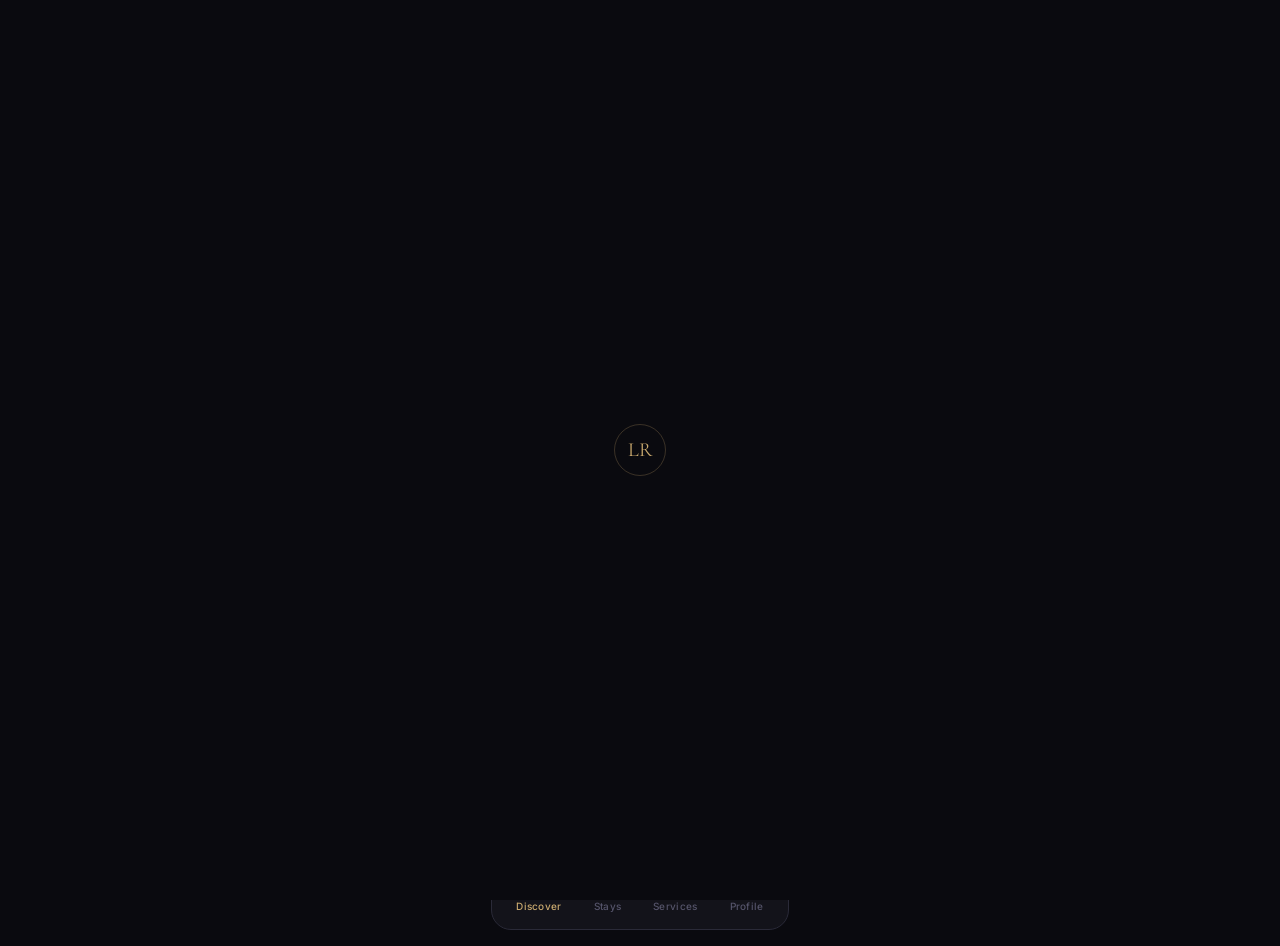
==== index.html @ a4ace17e "Add files via upload" ====
<!DOCTYPE html>
<html lang="en">
<head>
<meta charset="UTF-8">
<meta name="viewport" content="width=device-width, initial-scale=1.0, viewport-fit=cover">
<title>Luxury Residences</title>

<!-- PWA: manifest & theme -->
<link rel="manifest" href="manifest.json">
<meta name="theme-color" content="#C9A96E">
<meta name="mobile-web-app-capable" content="yes">

<!-- iOS PWA (Safari não lê o manifest ainda) -->
<meta name="apple-mobile-web-app-capable" content="yes">
<meta name="apple-mobile-web-app-status-bar-style" content="black-translucent">
<meta name="apple-mobile-web-app-title" content="LuxeStay">
<link rel="apple-touch-icon" href="https://placehold.co/180x180/0a0a0a/C9A96E?text=LR">
<link rel="apple-touch-startup-image" href="https://images.unsplash.com/photo-1631049307264-da0ec9d70304?w=390&q=80">

<!-- Descrição para SEO / share -->
<meta name="description" content="Reservas e experiências premium no Rio de Janeiro. Hotel 5 estrelas.">

<link rel="preconnect" href="https://fonts.googleapis.com">
<link href="https://fonts.googleapis.com/css2?family=Cormorant+Garamond:ital,wght@0,300;0,400;0,600;1,300;1,400&family=Inter:wght@300;400;500;600&display=swap" rel="stylesheet">
<link rel="stylesheet" href="luxe.css">
</head>
<body>

<!-- ══ AUTH BOOT LOADER (checagem de sessão Supabase) ══ -->
<div class="auth-boot" id="authBoot">
  <div class="auth-boot-mark">LR</div>
</div>

<!-- ══ AUTH GATE — Login / Cadastro / Recuperar senha ══ -->
<div class="auth-gate" id="authGate" hidden>

  <div class="auth-visual">
    <img src="https://images.unsplash.com/photo-1582719478250-c89cae4dc85b?w=800&q=80" alt="">
    <div class="auth-visual-overlay"></div>
    <div class="auth-brand">
      <div class="auth-mark">LR</div>
      <div>
        <div class="auth-brand-name">Luxury Residences</div>
        <span class="auth-brand-sub" id="authBrandSub">Rio de Janeiro · 5 estrelas</span>
      </div>
    </div>
  </div>

  <div class="auth-panel">

    <div class="auth-switcher" id="authSwitcher">
      <button type="button" class="auth-switch-btn active" data-auth-nav="login" id="authTabLogin">Entrar</button>
      <button type="button" class="auth-switch-btn" data-auth-nav="signup" id="authTabSignup">Criar conta</button>
    </div>

    <!-- ── LOGIN ── -->
    <div class="auth-view active" data-auth-view="login" id="authViewLogin">
      <h1 class="auth-title" id="authLoginTitle">Bem-vindo de volta</h1>
      <p class="auth-subtitle" id="authLoginSubtitle">Entre para gerenciar suas estadias e reservas.</p>

      <form class="auth-form" id="formLogin" novalidate>
        <div class="auth-field">
          <label for="loginEmail" id="lblLoginEmail">E-mail</label>
          <input type="email" id="loginEmail" autocomplete="email" inputmode="email" placeholder="seu@email.com">
          <span class="auth-field-err" id="errLoginEmail"></span>
        </div>

        <div class="auth-field">
          <label for="loginPassword" id="lblLoginPassword">Senha</label>
          <div class="auth-input-wrap">
            <input type="password" id="loginPassword" autocomplete="current-password" placeholder="••••••••">
            <button type="button" class="auth-eye" data-target="loginPassword" aria-label="Mostrar senha">
              <svg viewBox="0 0 24 24" fill="none" stroke="currentColor" stroke-width="1.8"><path d="M1 12s4-8 11-8 11 8 11 8-4 8-11 8-11-8-11-8z"/><circle cx="12" cy="12" r="3"/></svg>
            </button>
          </div>
          <span class="auth-field-err" id="errLoginPassword"></span>
        </div>

        <div class="auth-row-between">
          <label class="auth-check">
            <input type="checkbox" id="loginRemember" checked>
            <span id="lblRemember">Manter conectado</span>
          </label>
          <button type="button" class="auth-link" data-auth-nav="forgot" id="lnkForgot">Esqueci a senha</button>
        </div>

        <button type="submit" class="auth-btn-primary" id="btnLoginSubmit">
          <span class="auth-btn-label" id="btnLoginLabel">Entrar</span>
          <span class="auth-spinner" aria-hidden="true"></span>
        </button>

        <div class="auth-form-msg" id="authLoginMsg" role="alert"></div>
      </form>

      <p class="auth-switch" id="authLoginSwitchText">
        Ainda não tem conta? <button type="button" class="auth-link auth-link-strong" data-auth-nav="signup">Criar conta</button>
      </p>
    </div>

    <!-- ── CADASTRO ── -->
    <div class="auth-view" data-auth-view="signup" id="authViewSignup">
      <h1 class="auth-title" id="authSignupTitle">Criar sua conta</h1>
      <p class="auth-subtitle" id="authSignupSubtitle">Leva menos de um minuto.</p>

      <form class="auth-form" id="formSignup" novalidate>
        <div class="auth-field">
          <label for="signupName" id="lblSignupName">Nome completo</label>
          <input type="text" id="signupName" autocomplete="name" placeholder="Seu nome">
          <span class="auth-field-err" id="errSignupName"></span>
        </div>

        <div class="auth-field">
          <label for="signupEmail" id="lblSignupEmail">E-mail</label>
          <input type="email" id="signupEmail" autocomplete="email" inputmode="email" placeholder="seu@email.com">
          <span class="auth-field-err" id="errSignupEmail"></span>
        </div>

        <div class="auth-field">
          <label for="signupBirthdate" id="lblSignupBirthdate">Data de nascimento</label>
          <input type="date" id="signupBirthdate" autocomplete="bday">
          <span class="auth-field-err" id="errSignupBirthdate"></span>
        </div>

        <div class="auth-field">
          <label for="signupCountry" id="lblSignupCountry">País</label>
          <select id="signupCountry" class="auth-select" autocomplete="country">
            <option value="" id="optSignupCountryPlaceholder">Selecione...</option>
          </select>
          <span class="auth-field-err" id="errSignupCountry"></span>
        </div>

        <div class="auth-field">
          <label for="signupPassword" id="lblSignupPassword">Senha</label>
          <div class="auth-input-wrap">
            <input type="password" id="signupPassword" autocomplete="new-password" placeholder="Mínimo 8 caracteres">
            <button type="button" class="auth-eye" data-target="signupPassword" aria-label="Mostrar senha">
              <svg viewBox="0 0 24 24" fill="none" stroke="currentColor" stroke-width="1.8"><path d="M1 12s4-8 11-8 11 8 11 8-4 8-11 8-11-8-11-8z"/><circle cx="12" cy="12" r="3"/></svg>
            </button>
          </div>
          <div class="auth-strength" id="signupStrengthWrap" style="display:none">
            <div class="auth-strength-bar"><span id="strengthFill"></span></div>
            <span class="auth-strength-label" id="strengthLabel"></span>
          </div>
          <span class="auth-field-err" id="errSignupPassword"></span>
        </div>

        <div class="auth-field">
          <label for="signupPasswordConfirm" id="lblSignupPasswordConfirm">Confirmar senha</label>
          <div class="auth-input-wrap">
            <input type="password" id="signupPasswordConfirm" autocomplete="new-password" placeholder="Repita a senha">
            <button type="button" class="auth-eye" data-target="signupPasswordConfirm" aria-label="Mostrar senha">
              <svg viewBox="0 0 24 24" fill="none" stroke="currentColor" stroke-width="1.8"><path d="M1 12s4-8 11-8 11 8 11 8-4 8-11 8-11-8-11-8z"/><circle cx="12" cy="12" r="3"/></svg>
            </button>
          </div>
          <span class="auth-field-err" id="errSignupPasswordConfirm"></span>
        </div>

        <label class="auth-check auth-check-terms">
          <input type="checkbox" id="signupTerms">
          <span id="lblTerms">Concordo com os <a href="#" class="auth-link-inline">Termos</a> e a <a href="#" class="auth-link-inline">Privacidade</a></span>
        </label>
        <span class="auth-field-err" id="errSignupTerms" style="margin-bottom:14px"></span>

        <button type="submit" class="auth-btn-primary" id="btnSignupSubmit">
          <span class="auth-btn-label" id="btnSignupLabel">Criar conta</span>
          <span class="auth-spinner" aria-hidden="true"></span>
        </button>

        <div class="auth-form-msg" id="authSignupMsg" role="alert"></div>
      </form>

      <p class="auth-switch" id="authSignupSwitchText">
        Já tem conta? <button type="button" class="auth-link auth-link-strong" data-auth-nav="login">Entrar</button>
      </p>
    </div>

    <!-- ── RECUPERAR SENHA ── -->
    <div class="auth-view" data-auth-view="forgot" id="authViewForgot">
      <button type="button" class="auth-back" data-auth-nav="login">
        <svg viewBox="0 0 24 24" fill="none" stroke="currentColor" stroke-width="2"><path d="M19 12H5M12 5l-7 7 7 7"/></svg>
        <span id="lblBackToLogin">Voltar</span>
      </button>
      <h1 class="auth-title" id="authForgotTitle">Recuperar senha</h1>
      <p class="auth-subtitle" id="authForgotSubtitle">Enviaremos um link de redefinição para o seu e-mail.</p>

      <form class="auth-form" id="formForgot" novalidate>
        <div class="auth-field">
          <label for="forgotEmail" id="lblForgotEmail">E-mail</label>
          <input type="email" id="forgotEmail" autocomplete="email" inputmode="email" placeholder="seu@email.com">
          <span class="auth-field-err" id="errForgotEmail"></span>
        </div>

        <button type="submit" class="auth-btn-primary" id="btnForgotSubmit">
          <span class="auth-btn-label" id="btnForgotLabel">Enviar link</span>
          <span class="auth-spinner" aria-hidden="true"></span>
        </button>

        <div class="auth-form-msg" id="authForgotMsg" role="alert"></div>
      </form>
    </div>

    <!-- ── CONFIRME SEU E-MAIL (pós-cadastro / pós-recuperação) ── -->
    <div class="auth-view" data-auth-view="check-email" id="authViewCheckEmail">
      <div class="auth-success-icon">
        <svg viewBox="0 0 24 24" fill="none" stroke="currentColor" stroke-width="2"><path d="M4 4h16v16H4z" opacity="0"/><path d="M22 6l-10 7L2 6"/><path d="M2 6h20v12H2z"/></svg>
      </div>
      <h1 class="auth-title" id="checkEmailTitle">Verifique seu e-mail</h1>
      <p class="auth-subtitle" id="checkEmailText">
        Enviamos um link para <strong id="checkEmailAddress">—</strong>. Abra sua caixa de entrada para continuar.
      </p>
      <button type="button" class="auth-btn-ghost" data-auth-nav="login" id="btnBackToLoginFromCheck">Voltar para o login</button>
    </div>

  </div>
</div>

<!-- APP SHELL -->
<div class="app" id="app">

  <!-- ══ SCREEN: DISCOVER ══ -->
  <div class="screen active" id="screen-discover">

    <!-- Hero -->
    <div class="hero">
      <div class="hero-bg">
        <img src="https://images.unsplash.com/photo-1582719478250-c89cae4dc85b?w=800&q=80" alt="" class="hero-img" id="heroBg">
        <div class="hero-overlay"></div>
      </div>
      <div class="hero-content">
        <div class="hero-eyebrow">Welcome back</div>
        <h1 class="hero-title">Where every<br><em>detail matters</em></h1>
        <p class="hero-sub">Rio de Janeiro · 5 stars</p>
      </div>

      <!-- Search float card -->
      <div class="search-float">
        <div class="search-row">
          <div class="search-field" id="btnPickCheckin">
            <span class="sf-label">Check-in</span>
            <span class="sf-value" id="displayCheckin">Select</span>
          </div>
          <div class="search-divider"></div>
          <div class="search-field" id="btnPickCheckout">
            <span class="sf-label">Check-out</span>
            <span class="sf-value" id="displayCheckout">Select</span>
          </div>
          <div class="search-divider"></div>
          <div class="search-field" id="btnPickGuests">
            <span class="sf-label">Guests</span>
            <span class="sf-value" id="displayGuests">1</span>
          </div>
        </div>
        <button class="search-btn" id="btnSearch">
          <svg viewBox="0 0 24 24" fill="none" stroke="currentColor" stroke-width="2"><circle cx="11" cy="11" r="8"/><path d="m21 21-4.35-4.35"/></svg>
          Search rooms
        </button>
      </div>
    </div>

    <!-- Results / default listing -->
    <div class="listing-area" id="listingArea">
      <div class="listing-header">
        <span class="listing-label" id="listingLabel">Our rooms</span>
        <div class="filter-chips" id="filterChips">
          <button class="chip active" data-filter="all">All</button>
          <button class="chip" data-filter="suite">Suites</button>
          <button class="chip" data-filter="deluxe">Deluxe</button>
          <button class="chip" data-filter="penthouse">Penthouse</button>
          <button class="chip chip-fav" data-filter="favorites">♥ Favorites</button>
        </div>
      </div>
      <div class="room-cards" id="roomCards"></div>
    </div>

    <!-- Amenities strip -->
    <div class="amenities-strip">
      <div class="amenity-item">
        <svg viewBox="0 0 24 24" fill="none" stroke="currentColor" stroke-width="1.5"><path d="M5 12.55a11 11 0 0 1 14.08 0"/><path d="M1.42 9a16 16 0 0 1 21.16 0"/><path d="M8.53 16.11a6 6 0 0 1 6.95 0"/><circle cx="12" cy="20" r="1"/></svg>
        <span>Premium Wi-Fi</span>
      </div>
      <div class="amenity-item">
        <svg viewBox="0 0 24 24" fill="none" stroke="currentColor" stroke-width="1.5"><path d="M3 11l19-9-9 19-2-8-8-2z"/></svg>
        <span>24h Concierge</span>
      </div>
      <div class="amenity-item">
        <svg viewBox="0 0 24 24" fill="none" stroke="currentColor" stroke-width="1.5"><circle cx="12" cy="12" r="10"/><path d="M12 8v4l3 3"/></svg>
        <span>Spa & Wellness</span>
      </div>
      <div class="amenity-item">
        <svg viewBox="0 0 24 24" fill="none" stroke="currentColor" stroke-width="1.5"><path d="M3 3h18v4H3zM3 7v14l9 2 9-2V7"/><path d="M12 7v16"/></svg>
        <span>Fine Dining</span>
      </div>
      <div class="amenity-item">
        <svg viewBox="0 0 24 24" fill="none" stroke="currentColor" stroke-width="1.5"><rect x="1" y="3" width="15" height="13" rx="1"/><path d="M16 8h4a1 1 0 0 1 1 1v3a1 1 0 0 1-1 1h-1l-4-4zm0 4v5"/><circle cx="5.5" cy="18.5" r="2.5"/><circle cx="18.5" cy="18.5" r="2.5"/></svg>
        <span>VIP Transfer</span>
      </div>
    </div>

  </div>

  <!-- ══ SCREEN: ROOMS (detail) ══ -->
  <div class="screen" id="screen-rooms">
    <div class="subpage-header">
      <button class="back-btn" data-back="discover">
        <svg viewBox="0 0 24 24" fill="none" stroke="currentColor" stroke-width="2"><path d="M19 12H5M12 5l-7 7 7 7"/></svg>
      </button>
      <span id="roomDetailTitle">Suite Presidencial</span>
    </div>
    <div id="roomDetailContent"></div>
  </div>

  <!-- ══ SCREEN: BOOK ══ -->
  <div class="screen" id="screen-book">
    <div class="subpage-header">
      <button class="back-btn" data-back="discover">
        <svg viewBox="0 0 24 24" fill="none" stroke="currentColor" stroke-width="2"><path d="M19 12H5M12 5l-7 7 7 7"/></svg>
      </button>
      <span>Complete booking</span>
    </div>
    <div class="book-flow" id="bookFlow"></div>
  </div>

  <!-- ══ SCREEN: MY STAYS ══ -->
  <div class="screen" id="screen-stays">
    <div class="screen-title-block">
      <h2 class="screen-title">My Stays</h2>
      <p class="screen-sub">Active bookings &amp; history</p>
    </div>

    <div class="stays-tabs">
      <button class="stay-tab active" data-stays="upcoming">Upcoming</button>
      <button class="stay-tab" data-stays="past">History</button>
    </div>
    <div id="staysList"></div>
  </div>

  <!-- ══ SCREEN: SERVICES ══ -->
  <div class="screen" id="screen-services">
    <div class="screen-title-block">
      <h2 class="screen-title">Services</h2>
      <p class="screen-sub">Request during your stay</p>
    </div>

    <div class="services-grid">
      <button class="service-card" data-service="spa">
        <div class="service-icon">
          <svg viewBox="0 0 24 24" fill="none" stroke="currentColor" stroke-width="1.5"><path d="M12 22s8-4 8-10V5l-8-3-8 3v7c0 6 8 10 8 10z"/></svg>
        </div>
        <span class="service-name">Spa</span>
        <span class="service-desc">Massages &amp; treatments</span>
      </button>
      <button class="service-card" data-service="dinner">
        <div class="service-icon">
          <svg viewBox="0 0 24 24" fill="none" stroke="currentColor" stroke-width="1.5"><path d="M18 8h1a4 4 0 0 1 0 8h-1"/><path d="M2 8h16v9a4 4 0 0 1-4 4H6a4 4 0 0 1-4-4V8z"/><line x1="6" y1="1" x2="6" y2="4"/><line x1="10" y1="1" x2="10" y2="4"/><line x1="14" y1="1" x2="14" y2="4"/></svg>
        </div>
        <span class="service-name">Dinner</span>
        <span class="service-desc">Premium room service</span>
      </button>
      <button class="service-card" data-service="transfer">
        <div class="service-icon">
          <svg viewBox="0 0 24 24" fill="none" stroke="currentColor" stroke-width="1.5"><rect x="1" y="3" width="15" height="13" rx="1"/><path d="M16 8h4a1 1 0 0 1 1 1v3a1 1 0 0 1-1 1h-1l-4-4z"/><circle cx="5.5" cy="18.5" r="2.5"/><circle cx="18.5" cy="18.5" r="2.5"/></svg>
        </div>
        <span class="service-name">Transfer</span>
        <span class="service-desc">Airport &amp; tours</span>
      </button>
      <button class="service-card" data-service="laundry">
        <div class="service-icon">
          <svg viewBox="0 0 24 24" fill="none" stroke="currentColor" stroke-width="1.5"><path d="M20.84 4.61a5.5 5.5 0 0 0-7.78 0L12 5.67l-1.06-1.06a5.5 5.5 0 0 0-7.78 7.78l1.06 1.06L12 21.23l7.78-7.78 1.06-1.06a5.5 5.5 0 0 0 0-7.78z"/></svg>
        </div>
        <span class="service-name">Laundry</span>
        <span class="service-desc">4-hour delivery</span>
      </button>
      <button class="service-card" data-service="breakfast">
        <div class="service-icon">
          <svg viewBox="0 0 24 24" fill="none" stroke="currentColor" stroke-width="1.5"><path d="M17 8h1a4 4 0 1 1 0 8h-1"/><path d="M3 8h14v9a4 4 0 0 1-4 4H7a4 4 0 0 1-4-4z"/></svg>
        </div>
        <span class="service-name">Breakfast</span>
        <span class="service-desc">In-room or restaurant</span>
      </button>
      <button class="service-card" data-service="concierge">
        <div class="service-icon">
          <svg viewBox="0 0 24 24" fill="none" stroke="currentColor" stroke-width="1.5"><path d="M22 16.92v3a2 2 0 0 1-2.18 2 19.79 19.79 0 0 1-8.63-3.07A19.5 19.5 0 0 1 4.69 12 19.79 19.79 0 0 1 1.61 3.41 2 2 0 0 1 3.59 1h3a2 2 0 0 1 2 1.72c.127.96.361 1.903.7 2.81a2 2 0 0 1-.45 2.11L7.91 8.56a16 16 0 0 0 6.29 6.29l.87-.87a2 2 0 0 1 2.11-.45c.907.339 1.85.573 2.81.7A2 2 0 0 1 22 16.92z"/></svg>
        </div>
        <span class="service-name">Concierge</span>
        <span class="service-desc">Personalized assistance</span>
      </button>
    </div>

    <div class="service-request-panel" id="serviceRequestPanel" style="display:none">
      <div class="srp-header">
        <span id="srpTitle">Request Spa</span>
        <button class="srp-close" id="srpClose">
          <svg viewBox="0 0 24 24" fill="none" stroke="currentColor" stroke-width="2"><line x1="18" y1="6" x2="6" y2="18"/><line x1="6" y1="6" x2="18" y2="18"/></svg>
        </button>
      </div>
      <div class="field-dark">
        <label>Preferred date &amp; time</label>
        <input type="datetime-local" id="serviceDate">
      </div>
      <div class="field-dark">
        <label>Notes</label>
        <textarea id="serviceNotes" rows="3" placeholder="Preferences, allergies, special requests..."></textarea>
      </div>
      <button class="btn-gold" id="btnSendService">Confirm request</button>
    </div>

  </div>

  <!-- ══ SCREEN: PROFILE ══ -->
  <div class="screen" id="screen-profile">
    <div class="profile-hero">
      <div class="profile-avatar" id="profileAvatar">–</div>
      <h2 class="profile-name" id="profileName">—</h2>
      <p class="profile-tier">Gold Member · 4 stays</p>
    </div>

    <div class="profile-sections">
      <div class="profile-section">
        <div class="ps-title">Account</div>
        <button class="ps-item">
          <span>Full name</span>
          <span class="ps-value" id="profileFullName">—</span>
        </button>
        <button class="ps-item">
          <span>Email</span>
          <span class="ps-value" id="profileEmail">—</span>
        </button>
        <button class="ps-item">
          <span>Phone</span>
          <span class="ps-value">+55 21 99999-0000</span>
        </button>
      </div>

      <div class="profile-section">
        <div class="ps-title">Preferências</div>
        <div class="ps-item ps-select-item">
          <span>Language / Idioma</span>
          <select id="selectLang" class="ps-select">
            <option value="en">English</option>
            <option value="pt">Português</option>
          </select>
        </div>
        <div class="ps-item ps-select-item">
          <span>Currency / Moeda</span>
          <select id="selectCurrency" class="ps-select">
            <option value="KZ">KZ — Kwanza</option>
            <option value="BRL">BRL — Real</option>
            <option value="USD">USD — Dollar</option>
            <option value="EUR">EUR — Euro</option>
          </select>
        </div>
        <div class="ps-item ps-toggle-item">
          <span>Notifications</span>
          <label class="toggle">
            <input type="checkbox" checked id="notifToggle">
            <span class="toggle-track"></span>
          </label>
        </div>
        <div class="ps-item ps-toggle-item">
          <span>Digital check-in</span>
          <label class="toggle">
            <input type="checkbox" checked id="digitalCheckin">
            <span class="toggle-track"></span>
          </label>
        </div>
      </div>

      <div class="profile-section">
        <div class="ps-title">Loyalty</div>
        <div class="loyalty-card">
          <div class="lc-top">
            <span class="lc-tier">Gold Member</span>
            <span class="lc-points">2.400 pts</span>
          </div>
          <div class="lc-bar-bg"><div class="lc-bar-fill" style="width:60%"></div></div>
          <div class="lc-legend">
            <span>600 pts to Platinum</span>
            <span>3.000 pts</span>
          </div>
        </div>
      </div>

      <div class="profile-section">
        <div class="ps-title">Support</div>
        <button class="ps-item">
          <span>Help center</span>
          <svg viewBox="0 0 24 24" fill="none" stroke="currentColor" stroke-width="1.5" width="14" height="14"><path d="M9 18l6-6-6-6"/></svg>
        </button>
        <button class="ps-item">
          <span>Talk to concierge</span>
          <svg viewBox="0 0 24 24" fill="none" stroke="currentColor" stroke-width="1.5" width="14" height="14"><path d="M9 18l6-6-6-6"/></svg>
        </button>
        <button class="ps-item danger" id="btnSignOut">
          <span id="lblSignOut">Sign out</span>
        </button>
      </div>
    </div>
  </div>

  <!-- ══ BOTTOM NAV ══ -->
  <nav class="bottom-nav">
    <button class="nav-btn active" data-screen="discover">
      <svg viewBox="0 0 24 24" fill="none" stroke="currentColor" stroke-width="1.8"><circle cx="11" cy="11" r="8"/><path d="m21 21-4.35-4.35"/></svg>
      <span>Discover</span>
    </button>
    <button class="nav-btn" data-screen="stays">
      <svg viewBox="0 0 24 24" fill="none" stroke="currentColor" stroke-width="1.8"><rect x="3" y="4" width="18" height="18" rx="2"/><path d="M16 2v4M8 2v4M3 10h18"/></svg>
      <span>Stays</span>
      <span class="nav-dot" id="staysDot" style="display:none"></span>
    </button>
    <button class="nav-btn" data-screen="services">
      <svg viewBox="0 0 24 24" fill="none" stroke="currentColor" stroke-width="1.8"><path d="M12 22s8-4 8-10V5l-8-3-8 3v7c0 6 8 10 8 10z"/></svg>
      <span>Services</span>
    </button>
    <button class="nav-btn" data-screen="profile">
      <svg viewBox="0 0 24 24" fill="none" stroke="currentColor" stroke-width="1.8"><path d="M20 21v-2a4 4 0 0 0-4-4H8a4 4 0 0 0-4 4v2"/><circle cx="12" cy="7" r="4"/></svg>
      <span>Profile</span>
    </button>
  </nav>

</div>

<!-- ══ MODALS ══ -->

<!-- Date picker modal -->
<div class="modal-backdrop" id="modalDates">
  <div class="modal-sheet">
    <div class="modal-handle"></div>
    <h3 class="modal-title">Select dates</h3>
    <div class="date-inputs">
      <div class="field-dark">
        <label>Check-in</label>
        <input type="date" id="inputCheckin">
      </div>
      <div class="field-dark">
        <label>Check-out</label>
        <input type="date" id="inputCheckout">
      </div>
    </div>
    <div class="nights-preview" id="nightsPreview" style="display:none">
      <span id="nightsCount">—</span>
    </div>
    <button class="btn-gold" id="btnConfirmDates">Confirm dates</button>
    <button class="btn-ghost-sm" id="btnCancelDates">Cancelar</button>
  </div>
</div>

<!-- Guests modal -->
<div class="modal-backdrop" id="modalGuests">
  <div class="modal-sheet">
    <div class="modal-handle"></div>
    <h3 class="modal-title">Guests</h3>
    <div class="guest-counter">
      <div class="counter-row">
        <div>
          <div class="counter-label">Adults</div>
          <div class="counter-sub">13+ years</div>
        </div>
        <div class="counter-ctrl">
          <button class="counter-btn" data-type="adults" data-op="minus">–</button>
          <span class="counter-val" id="cntAdults">1</span>
          <button class="counter-btn" data-type="adults" data-op="plus">+</button>
        </div>
      </div>
      <div class="counter-row">
        <div>
          <div class="counter-label">Children</div>
          <div class="counter-sub">Up to 12 years</div>
        </div>
        <div class="counter-ctrl">
          <button class="counter-btn" data-type="children" data-op="minus">–</button>
          <span class="counter-val" id="cntChildren">0</span>
          <button class="counter-btn" data-type="children" data-op="plus">+</button>
        </div>
      </div>
    </div>
    <button class="btn-gold" id="btnConfirmGuests">Confirmar</button>
    <button class="btn-ghost-sm" id="btnCancelGuests">Cancelar</button>
  </div>
</div>

<!-- Confirmation modal -->
<div class="modal-backdrop" id="modalConfirm">
  <div class="modal-sheet">
    <div class="modal-handle"></div>
    <div class="confirm-check">
      <svg viewBox="0 0 24 24" fill="none" stroke="currentColor" stroke-width="2"><path d="M22 11.08V12a10 10 0 1 1-5.93-9.14"/><path d="M22 4L12 14.01l-3-3"/></svg>
    </div>
    <h3 class="modal-title" style="text-align:center">Booking confirmed</h3>
    <p class="modal-sub" id="confirmSummaryText"></p>
    <button class="btn-gold" id="btnGoToStays">View my stays</button>
  </div>
</div>

<!-- Edit booking modal -->
<div class="modal-backdrop" id="modalEditBooking">
  <div class="modal-sheet">
    <div class="modal-handle"></div>
    <h3 class="modal-title">Edit booking</h3>
    <p class="modal-sub" id="editBookingRoomName"></p>
    <input type="hidden" id="editBookingId">

    <div class="date-inputs">
      <div class="field-dark">
        <label>Check-in</label>
        <input type="date" id="editCheckin">
      </div>
      <div class="field-dark">
        <label>Check-out</label>
        <input type="date" id="editCheckout">
      </div>
    </div>

    <div class="nights-preview" id="editNightsPreview" style="display:none">
      <span id="editNightsCount">—</span>
    </div>

    <div class="edit-total-preview" id="editTotalPreview" style="display:none">
      <span class="etp-label">Total estimado</span>
      <span class="etp-value" id="editTotalValue">—</span>
    </div>

    <div class="edit-conflict-msg" id="editConflictMsg" style="display:none">
      <svg viewBox="0 0 24 24" fill="none" stroke="currentColor" stroke-width="2" width="14" height="14"><circle cx="12" cy="12" r="10"/><line x1="12" y1="8" x2="12" y2="12"/><line x1="12" y1="16" x2="12.01" y2="16"/></svg>
      <span id="editConflictText">Datas indisponíveis para este quarto.</span>
    </div>

    <button class="btn-gold" id="btnSaveEditBooking">Save changes</button>
    <button class="btn-ghost-sm" id="btnCancelEditBooking">Cancelar</button>
  </div>
</div>

<!-- Review modal -->
<div class="modal-backdrop" id="modalReview">
  <div class="modal-sheet">
    <div class="modal-handle"></div>
    <h3 class="modal-title">Rate your stay</h3>
    <p class="modal-sub" id="reviewRoomName"></p>
    <input type="hidden" id="reviewRoomId">
    <div class="review-star-picker">
      <button class="review-star-btn active" data-val="1">★</button>
      <button class="review-star-btn active" data-val="2">★</button>
      <button class="review-star-btn active" data-val="3">★</button>
      <button class="review-star-btn active" data-val="4">★</button>
      <button class="review-star-btn active" data-val="5">★</button>
    </div>
    <div class="field-dark">
      <label>Your review</label>
      <textarea id="reviewText" rows="3" placeholder="Tell us about your experience..."></textarea>
    </div>
    <button class="btn-gold" id="btnSubmitReview">Submit review</button>
    <button class="btn-ghost-sm" id="btnCancelReview">Cancelar</button>
  </div>
</div>

<!-- Gallery Lightbox -->
<div class="lightbox-overlay" id="lightboxOverlay">
  <div class="lightbox-top">
    <span class="lightbox-counter" id="lightboxCounter">1 / 1</span>
    <button class="lightbox-close" id="lightboxClose">
      <svg viewBox="0 0 24 24" fill="none" stroke="currentColor" stroke-width="2"><line x1="18" y1="6" x2="6" y2="18"/><line x1="6" y1="6" x2="18" y2="18"/></svg>
    </button>
  </div>
  <div class="lightbox-track" id="lightboxTrack"></div>
  <button class="gallery-arrow lightbox-arrow lightbox-prev" id="lightboxPrev">&#8249;</button>
  <button class="gallery-arrow lightbox-arrow lightbox-next" id="lightboxNext">&#8250;</button>
  <div class="gallery-dots lightbox-dots" id="lightboxDots"></div>
</div>

<!-- Toast -->
<div class="toast" id="toast"></div>

<!-- Supabase SDK (Auth) -->
<script src="https://cdn.jsdelivr.net/npm/@supabase/supabase-js@2/dist/umd/supabase.min.js"></script>
<script src="i18n.js"></script>
<script src="auth.js"></script>
<script src="luxe.js"></script>

<!-- ══ PWA: Service Worker + Install Banner ══ -->
<div class="pwa-install-bar" id="pwaInstallBar" style="display:none">
  <div class="pwa-install-text">
    <svg viewBox="0 0 24 24" fill="none" stroke="currentColor" stroke-width="1.8" width="20" height="20"><path d="M12 2v13M7 10l5 5 5-5"/><path d="M3 18h18v2a1 1 0 0 1-1 1H4a1 1 0 0 1-1-1v-2z"/></svg>
    <span>Install app on home screen</span>
  </div>
  <div class="pwa-install-actions">
    <button class="pwa-btn-dismiss" id="pwaInstallDismiss">Not now</button>
    <button class="pwa-btn-install" id="pwaInstallBtn">Instalar</button>
  </div>
</div>

<script>
// ── Service Worker ──────────────────────────────────────────
if ('serviceWorker' in navigator) {
  window.addEventListener('load', () => {
    navigator.serviceWorker.register('./sw.js')
      .then(reg => console.log('[PWA] SW registrado:', reg.scope))
      .catch(err => console.warn('[PWA] SW falhou:', err));
  });
}

// ── Install Prompt (Android/Chrome) ────────────────────────
let deferredInstallPrompt = null;
const installBar    = document.getElementById('pwaInstallBar');
const installBtn    = document.getElementById('pwaInstallBtn');
const dismissBtn    = document.getElementById('pwaInstallDismiss');

// Guarda o evento para disparar depois
window.addEventListener('beforeinstallprompt', e => {
  e.preventDefault();
  deferredInstallPrompt = e;

  // Só mostra se o usuário ainda não dispensou antes
  if (!localStorage.getItem('luxe-pwa-dismissed')) {
    setTimeout(() => {
      if (installBar) installBar.style.display = 'flex';
    }, 3000); // pequeno delay pra não aparecer na cara do usuário
  }
});

// Botão instalar
if (installBtn) {
  installBtn.addEventListener('click', async () => {
    if (!deferredInstallPrompt) return;
    installBar.style.display = 'none';
    deferredInstallPrompt.prompt();
    const { outcome } = await deferredInstallPrompt.userChoice;
    console.log('[PWA] Escolha do usuário:', outcome);
    deferredInstallPrompt = null;
    if (outcome === 'accepted') {
      localStorage.setItem('luxe-pwa-installed', '1');
    }
  });
}

// Botão dispensar
if (dismissBtn) {
  dismissBtn.addEventListener('click', () => {
    installBar.style.display = 'none';
    localStorage.setItem('luxe-pwa-dismissed', '1');
  });
}

// App já instalada — esconde o banner
window.addEventListener('appinstalled', () => {
  if (installBar) installBar.style.display = 'none';
  deferredInstallPrompt = null;
  console.log('[PWA] App instalada com sucesso!');
});
</script>
</body>
</html>
---- luxe.css ----
/* ============================================================
   LUXURY RESIDENCES — GUEST APP
   Dark luxury · Cormorant + Inter · Gold accent
   ============================================================ */

/* ── TOKENS ── */
:root {
  --bg:         #0A0A0F;
  --surface:    #13131A;
  --surface-2:  #1C1C26;
  --border:     #2A2A38;
  --border-2:   #363648;

  --text:       #F0EDE8;
  --text-2:     #9896A4;
  --text-3:     #55546A;

  --gold:       #C9A96E;
  --gold-dim:   rgba(201,169,110,0.12);
  --gold-glow:  rgba(201,169,110,0.25);

  --danger:     #E05252;

  --r:          14px;
  --r-sm:       8px;
  --r-lg:       20px;
  --r-full:     999px;

  --nav-h:      72px;
  --ease:       0.22s cubic-bezier(0.4, 0, 0.2, 1);
}

/* ── RESET ── */
*, *::before, *::after { box-sizing: border-box; margin: 0; padding: 0; }
html { font-size: 15px; -webkit-font-smoothing: antialiased; }

body {
  font-family: 'Inter', system-ui, sans-serif;
  background: var(--bg);
  color: var(--text);
  height: 100dvh;
  overflow: hidden;
}

img { display: block; }
button { font-family: inherit; cursor: pointer; border: none; background: none; }
input, select, textarea { font-family: inherit; }

/* ── APP SHELL ── */
.app {
  position: relative;
  height: 100dvh;
  overflow: hidden;
  display: flex;
  flex-direction: column;
}

/* ── SCREENS ── */
.screen {
  position: absolute;
  inset: 0;
  bottom: var(--nav-h);
  overflow-y: auto;
  overflow-x: hidden;
  display: none;
  scroll-behavior: smooth;
}

.screen::-webkit-scrollbar { width: 0; }

.screen.active {
  display: block;
  animation: screenIn var(--ease) both;
}

@keyframes screenIn {
  from { opacity: 0; transform: translateY(8px); }
  to   { opacity: 1; transform: translateY(0); }
}

/* ── BOTTOM NAV ── */
.bottom-nav {
  position: absolute;
  bottom: 0; left: 0; right: 0;
  height: var(--nav-h);
  background: var(--surface);
  border-top: 1px solid var(--border);
  display: flex;
  align-items: center;
  justify-content: space-around;
  padding: 0 8px env(safe-area-inset-bottom);
  z-index: 100;
  backdrop-filter: blur(20px);
}

.nav-btn {
  display: flex;
  flex-direction: column;
  align-items: center;
  gap: 4px;
  color: var(--text-3);
  font-size: 10px;
  font-weight: 500;
  padding: 6px 16px;
  border-radius: var(--r-sm);
  transition: color var(--ease);
  position: relative;
  letter-spacing: 0.3px;
}

.nav-btn svg { width: 20px; height: 20px; }

.nav-btn.active {
  color: var(--gold);
}

.nav-dot {
  position: absolute;
  top: 4px; right: 12px;
  width: 6px; height: 6px;
  background: var(--gold);
  border-radius: 50%;
}

/* ── HERO ── */
.hero {
  position: relative;
  height: 480px;
  display: flex;
  flex-direction: column;
  justify-content: flex-end;
}

.hero-bg {
  position: absolute;
  inset: 0;
  overflow: hidden;
}

.hero-img {
  width: 100%; height: 100%;
  object-fit: cover;
  transform: scale(1.04);
  transition: transform 6s ease;
}

.hero:hover .hero-img { transform: scale(1); }

.hero-overlay {
  position: absolute;
  inset: 0;
  background: linear-gradient(
    to bottom,
    rgba(10,10,15,0.2) 0%,
    rgba(10,10,15,0.5) 50%,
    rgba(10,10,15,0.92) 100%
  );
}

.hero-content {
  position: relative;
  z-index: 2;
  padding: 0 24px 20px;
}

.hero-eyebrow {
  font-size: 11px;
  font-weight: 500;
  color: var(--gold);
  letter-spacing: 1.5px;
  text-transform: uppercase;
  margin-bottom: 10px;
}

.hero-title {
  font-family: 'Cormorant Garamond', Georgia, serif;
  font-size: 42px;
  font-weight: 300;
  line-height: 1.1;
  color: var(--text);
  margin-bottom: 8px;
  letter-spacing: -0.5px;
}

.hero-title em {
  font-style: italic;
  color: var(--gold);
}

.hero-sub {
  font-size: 12px;
  color: var(--text-2);
  letter-spacing: 0.5px;
}

/* ── SEARCH FLOAT ── */
.search-float {
  position: relative;
  z-index: 10;
  margin: 0 16px;
  transform: translateY(-50%);
  background: rgba(28, 28, 38, 0.85);
  backdrop-filter: blur(24px);
  -webkit-backdrop-filter: blur(24px);
  border: 1px solid var(--border-2);
  border-radius: var(--r-lg);
  overflow: hidden;
  box-shadow: 0 20px 60px rgba(0,0,0,0.5);
}

.search-row {
  display: flex;
  align-items: stretch;
}

.search-field {
  flex: 1;
  display: flex;
  flex-direction: column;
  padding: 14px 16px;
  cursor: pointer;
  transition: background var(--ease);
  gap: 3px;
}

.search-field:hover { background: rgba(255,255,255,0.04); }

.sf-label {
  font-size: 9px;
  font-weight: 600;
  letter-spacing: 1px;
  text-transform: uppercase;
  color: var(--gold);
}

.sf-value {
  font-size: 13px;
  font-weight: 500;
  color: var(--text);
}

.search-divider {
  width: 1px;
  background: var(--border);
  margin: 12px 0;
}

.search-btn {
  display: flex;
  align-items: center;
  justify-content: center;
  gap: 8px;
  width: 100%;
  padding: 14px 20px;
  background: var(--gold);
  color: #0A0A0F;
  font-size: 13px;
  font-weight: 600;
  letter-spacing: 0.3px;
  transition: background var(--ease), opacity var(--ease);
  border-top: 1px solid var(--border);
}

.search-btn:hover { background: #d4b47a; }
.search-btn svg { width: 15px; height: 15px; }

/* ── LISTING AREA ── */
.listing-area {
  padding: 0 16px 24px;
  margin-top: -24px;
}

.listing-header {
  display: flex;
  justify-content: space-between;
  align-items: center;
  margin-bottom: 16px;
  flex-wrap: wrap;
  gap: 10px;
}

.listing-label {
  font-family: 'Cormorant Garamond', serif;
  font-size: 22px;
  font-weight: 400;
  color: var(--text);
  letter-spacing: -0.3px;
}

.filter-chips {
  display: flex;
  gap: 6px;
  flex-wrap: nowrap;
  overflow-x: auto;
}

.filter-chips::-webkit-scrollbar { display: none; }

.chip {
  padding: 5px 12px;
  border: 1px solid var(--border);
  border-radius: var(--r-full);
  font-size: 11px;
  font-weight: 500;
  color: var(--text-2);
  white-space: nowrap;
  transition: all var(--ease);
}

.chip.active, .chip:hover {
  border-color: var(--gold);
  color: var(--gold);
  background: var(--gold-dim);
}

/* ── ROOM CARDS ── */
.room-cards {
  display: flex;
  flex-direction: column;
  gap: 12px;
}

.room-card-guest {
  background: var(--surface);
  border: 1px solid var(--border);
  border-radius: var(--r);
  overflow: hidden;
  cursor: pointer;
  transition: border-color var(--ease), transform var(--ease);
  display: flex;
  flex-direction: column;
}

.room-card-guest:hover {
  border-color: var(--border-2);
  transform: translateY(-2px);
}

.room-card-img {
  width: 100%;
  height: 180px;
  object-fit: cover;
}

.room-card-body {
  padding: 16px;
}

.rcb-top {
  display: flex;
  justify-content: space-between;
  align-items: flex-start;
  margin-bottom: 8px;
}

.rcb-name {
  font-family: 'Cormorant Garamond', serif;
  font-size: 20px;
  font-weight: 400;
  color: var(--text);
  letter-spacing: -0.2px;
  line-height: 1.2;
}

.rcb-type {
  font-size: 10px;
  font-weight: 600;
  letter-spacing: 0.8px;
  text-transform: uppercase;
  color: var(--gold);
  background: var(--gold-dim);
  padding: 3px 8px;
  border-radius: var(--r-full);
  white-space: nowrap;
  margin-left: 8px;
  margin-top: 2px;
}

.rcb-meta {
  display: flex;
  gap: 14px;
  margin-bottom: 14px;
  flex-wrap: wrap;
}

.rcb-meta-item {
  display: flex;
  align-items: center;
  gap: 5px;
  font-size: 11.5px;
  color: var(--text-2);
}

.rcb-meta-item svg { width: 12px; height: 12px; opacity: 0.6; }

.rcb-footer {
  display: flex;
  justify-content: space-between;
  align-items: center;
  padding-top: 12px;
  border-top: 1px solid var(--border);
}

.rcb-price {
  display: flex;
  flex-direction: column;
}

.rcb-price-val {
  font-size: 20px;
  font-weight: 600;
  color: var(--text);
  letter-spacing: -0.5px;
}

.rcb-price-unit {
  font-size: 10px;
  color: var(--text-3);
}

.rcb-avail {
  display: flex;
  align-items: center;
  gap: 5px;
  font-size: 11px;
  color: #5DB87A;
}

.rcb-avail-dot {
  width: 6px; height: 6px;
  border-radius: 50%;
  background: #5DB87A;
  animation: pulse 2s infinite;
}

@keyframes pulse {
  0%, 100% { opacity: 1; }
  50% { opacity: 0.3; }
}

.rcb-avail.unavailable { color: var(--danger); }
.rcb-avail.unavailable .rcb-avail-dot { background: var(--danger); animation: none; }

.btn-reserve-card {
  padding: 9px 18px;
  background: var(--gold);
  color: #0A0A0F;
  border-radius: var(--r-sm);
  font-size: 12px;
  font-weight: 600;
  letter-spacing: 0.3px;
  transition: background var(--ease);
}

.btn-reserve-card:hover { background: #d4b47a; }
.btn-reserve-card:disabled {
  background: var(--border);
  color: var(--text-3);
  cursor: not-allowed;
}

/* ── AMENITIES STRIP ── */
.amenities-strip {
  display: flex;
  gap: 0;
  overflow-x: auto;
  padding: 20px 16px 32px;
  border-top: 1px solid var(--border);
  margin-top: 8px;
}

.amenities-strip::-webkit-scrollbar { display: none; }

.amenity-item {
  display: flex;
  flex-direction: column;
  align-items: center;
  gap: 8px;
  padding: 0 20px;
  border-right: 1px solid var(--border);
  flex-shrink: 0;
  color: var(--text-2);
  font-size: 10.5px;
  font-weight: 500;
  letter-spacing: 0.2px;
  white-space: nowrap;
}

.amenity-item:last-child { border-right: none; }
.amenity-item svg { width: 18px; height: 18px; color: var(--gold); }

/* ── SUBPAGE HEADER ── */
.subpage-header {
  display: flex;
  align-items: center;
  gap: 12px;
  padding: 16px 20px;
  position: sticky;
  top: 0;
  background: var(--bg);
  border-bottom: 1px solid var(--border);
  z-index: 10;
  font-size: 14px;
  font-weight: 600;
  color: var(--text);
}

.back-btn {
  width: 34px; height: 34px;
  border: 1px solid var(--border);
  border-radius: var(--r-sm);
  display: flex;
  align-items: center;
  justify-content: center;
  color: var(--text-2);
  transition: all var(--ease);
  flex-shrink: 0;
}

.back-btn:hover { border-color: var(--border-2); color: var(--text); }
.back-btn svg { width: 16px; height: 16px; }

/* ── ROOM DETAIL ── */
.room-detail-img {
  width: 100%;
  height: 280px;
  object-fit: cover;
}

.room-detail-body {
  padding: 24px 20px;
}

.rd-header {
  margin-bottom: 20px;
}

.rd-name {
  font-family: 'Cormorant Garamond', serif;
  font-size: 30px;
  font-weight: 300;
  color: var(--text);
  letter-spacing: -0.5px;
  margin-bottom: 6px;
}

.rd-type {
  font-size: 11px;
  color: var(--gold);
  letter-spacing: 1px;
  text-transform: uppercase;
  font-weight: 600;
}

.rd-features {
  display: grid;
  grid-template-columns: 1fr 1fr;
  gap: 10px;
  margin-bottom: 24px;
}

.rd-feature {
  background: var(--surface);
  border: 1px solid var(--border);
  border-radius: var(--r-sm);
  padding: 12px;
  display: flex;
  flex-direction: column;
  gap: 4px;
}

.rd-feature-label {
  font-size: 10px;
  color: var(--text-3);
  font-weight: 600;
  text-transform: uppercase;
  letter-spacing: 0.5px;
}

.rd-feature-val {
  font-size: 14px;
  font-weight: 600;
  color: var(--text);
}

.rd-desc {
  font-size: 13.5px;
  color: var(--text-2);
  line-height: 1.7;
  margin-bottom: 24px;
}

.rd-amenities-title {
  font-size: 12px;
  font-weight: 600;
  text-transform: uppercase;
  letter-spacing: 0.8px;
  color: var(--text-3);
  margin-bottom: 12px;
}

.rd-amenities-list {
  display: flex;
  flex-wrap: wrap;
  gap: 8px;
  margin-bottom: 28px;
}

.rd-amenity-tag {
  padding: 5px 12px;
  background: var(--surface-2);
  border: 1px solid var(--border);
  border-radius: var(--r-full);
  font-size: 11.5px;
  color: var(--text-2);
}

.rd-price-row {
  display: flex;
  justify-content: space-between;
  align-items: center;
  padding: 16px 0;
  border-top: 1px solid var(--border);
  margin-bottom: 16px;
}

.rd-price-val {
  font-size: 28px;
  font-weight: 600;
  color: var(--text);
  letter-spacing: -1px;
}

.rd-price-unit {
  font-size: 12px;
  color: var(--text-3);
  margin-top: 2px;
}

/* ── BOOKING FLOW ── */
.book-flow {
  padding: 20px;
}

.booking-card {
  background: var(--surface);
  border: 1px solid var(--border);
  border-radius: var(--r);
  overflow: hidden;
  margin-bottom: 16px;
}

.bc-img {
  width: 100%;
  height: 140px;
  object-fit: cover;
}

.bc-info {
  padding: 16px;
  display: flex;
  justify-content: space-between;
  align-items: center;
  border-bottom: 1px solid var(--border);
}

.bc-name {
  font-family: 'Cormorant Garamond', serif;
  font-size: 20px;
  font-weight: 400;
  color: var(--text);
}

.bc-price {
  font-size: 18px;
  font-weight: 600;
  color: var(--gold);
  letter-spacing: -0.5px;
}

.bc-dates {
  padding: 14px 16px;
  display: flex;
  gap: 20px;
}

.bc-date-item {
  display: flex;
  flex-direction: column;
  gap: 2px;
}

.bc-date-label { font-size: 10px; color: var(--text-3); font-weight: 600; text-transform: uppercase; letter-spacing: 0.5px; }
.bc-date-val   { font-size: 14px; font-weight: 600; color: var(--text); }

.book-section-title {
  font-size: 11px;
  font-weight: 600;
  letter-spacing: 0.8px;
  text-transform: uppercase;
  color: var(--text-3);
  margin-bottom: 12px;
}

.price-breakdown {
  background: var(--surface);
  border: 1px solid var(--border);
  border-radius: var(--r);
  padding: 16px;
  margin-bottom: 16px;
}

.pb-row {
  display: flex;
  justify-content: space-between;
  font-size: 13px;
  padding: 8px 0;
  color: var(--text-2);
  border-bottom: 1px solid var(--border);
}

.pb-row:last-child { border-bottom: none; }

.pb-row.total {
  font-size: 16px;
  font-weight: 700;
  color: var(--text);
  padding-top: 12px;
  margin-top: 4px;
}

.pb-row.total span:last-child { color: var(--gold); }

.guest-form { margin-bottom: 16px; }

/* ── STAYS SCREEN ── */
.screen-title-block {
  padding: 24px 20px 16px;
  border-bottom: 1px solid var(--border);
}

.screen-title {
  font-family: 'Cormorant Garamond', serif;
  font-size: 28px;
  font-weight: 300;
  color: var(--text);
  letter-spacing: -0.5px;
  margin-bottom: 4px;
}

.screen-sub {
  font-size: 13px;
  color: var(--text-2);
}

.stays-tabs {
  display: flex;
  padding: 0 16px;
  border-bottom: 1px solid var(--border);
  gap: 0;
}

.stay-tab {
  flex: 1;
  padding: 14px;
  font-size: 13px;
  font-weight: 500;
  color: var(--text-3);
  border-bottom: 2px solid transparent;
  transition: all var(--ease);
  text-align: center;
}

.stay-tab.active {
  color: var(--gold);
  border-bottom-color: var(--gold);
}

#staysList { padding: 16px; display: flex; flex-direction: column; gap: 12px; }

.stay-card {
  background: var(--surface);
  border: 1px solid var(--border);
  border-radius: var(--r);
  overflow: hidden;
}

.stay-card-img {
  width: 100%;
  height: 120px;
  object-fit: cover;
}

.stay-card-body { padding: 16px; }

.stay-card-top {
  display: flex;
  justify-content: space-between;
  align-items: flex-start;
  margin-bottom: 12px;
}

.stay-card-name {
  font-family: 'Cormorant Garamond', serif;
  font-size: 18px;
  font-weight: 400;
  color: var(--text);
}

.stay-badge {
  font-size: 10px;
  font-weight: 600;
  letter-spacing: 0.5px;
  padding: 3px 9px;
  border-radius: var(--r-full);
  text-transform: uppercase;
}

.stay-badge.confirmed { background: rgba(93,184,122,0.12); color: #5DB87A; }
.stay-badge.past      { background: var(--surface-2); color: var(--text-3); }
.stay-badge.checkedin { background: var(--gold-dim); color: var(--gold); }

.stay-card-dates {
  display: flex;
  gap: 20px;
  font-size: 12px;
  color: var(--text-2);
  margin-bottom: 12px;
}

.stay-card-footer {
  display: flex;
  justify-content: space-between;
  align-items: center;
  padding-top: 12px;
  border-top: 1px solid var(--border);
}

.stay-total {
  font-size: 15px;
  font-weight: 600;
  color: var(--text);
}

.btn-stay-action {
  padding: 7px 14px;
  border: 1px solid var(--gold);
  border-radius: var(--r-sm);
  font-size: 11px;
  font-weight: 600;
  color: var(--gold);
  transition: all var(--ease);
}

.btn-stay-action:hover { background: var(--gold-dim); }

/* ── SERVICES ── */
.services-grid {
  display: grid;
  grid-template-columns: 1fr 1fr;
  gap: 10px;
  padding: 20px 16px;
}

.service-card {
  background: var(--surface);
  border: 1px solid var(--border);
  border-radius: var(--r);
  padding: 20px 16px;
  display: flex;
  flex-direction: column;
  align-items: flex-start;
  gap: 8px;
  transition: all var(--ease);
  text-align: left;
}

.service-card:hover {
  border-color: var(--gold);
  background: var(--surface-2);
}

.service-icon {
  width: 36px; height: 36px;
  background: var(--gold-dim);
  border-radius: var(--r-sm);
  display: flex; align-items: center; justify-content: center;
}

.service-icon svg { width: 18px; height: 18px; color: var(--gold); }

.service-name {
  font-size: 14px;
  font-weight: 600;
  color: var(--text);
}

.service-desc {
  font-size: 11px;
  color: var(--text-3);
  line-height: 1.4;
}

/* Service request panel */
.service-request-panel {
  margin: 0 16px 24px;
  background: var(--surface);
  border: 1px solid var(--border-2);
  border-radius: var(--r);
  padding: 20px;
  animation: screenIn var(--ease) both;
}

.srp-header {
  display: flex;
  justify-content: space-between;
  align-items: center;
  margin-bottom: 18px;
  font-size: 15px;
  font-weight: 600;
  color: var(--text);
}

.srp-close {
  width: 28px; height: 28px;
  display: flex; align-items: center; justify-content: center;
  color: var(--text-3);
  border-radius: var(--r-sm);
  transition: color var(--ease);
}

.srp-close:hover { color: var(--text); }
.srp-close svg { width: 15px; height: 15px; }

/* ── PROFILE ── */
.profile-hero {
  display: flex;
  flex-direction: column;
  align-items: center;
  padding: 40px 20px 28px;
  border-bottom: 1px solid var(--border);
}

.profile-avatar {
  width: 72px; height: 72px;
  background: linear-gradient(135deg, var(--gold) 0%, #9A7A4E 100%);
  color: #0A0A0F;
  border-radius: var(--r);
  font-size: 22px;
  font-weight: 700;
  display: flex;
  align-items: center;
  justify-content: center;
  margin-bottom: 14px;
  letter-spacing: 1px;
}

.profile-name {
  font-family: 'Cormorant Garamond', serif;
  font-size: 24px;
  font-weight: 400;
  color: var(--text);
  margin-bottom: 6px;
}

.profile-tier {
  font-size: 12px;
  color: var(--gold);
  font-weight: 500;
  letter-spacing: 0.3px;
}

.profile-sections {
  padding: 16px;
  display: flex;
  flex-direction: column;
  gap: 12px;
  padding-bottom: 32px;
}

.profile-section {
  background: var(--surface);
  border: 1px solid var(--border);
  border-radius: var(--r);
  overflow: hidden;
}

.ps-title {
  font-size: 10px;
  font-weight: 700;
  letter-spacing: 1px;
  text-transform: uppercase;
  color: var(--text-3);
  padding: 12px 16px;
  border-bottom: 1px solid var(--border);
}

.ps-item {
  display: flex;
  justify-content: space-between;
  align-items: center;
  padding: 14px 16px;
  font-size: 13.5px;
  color: var(--text);
  border-bottom: 1px solid var(--border);
  width: 100%;
  text-align: left;
  transition: background var(--ease);
}

.ps-item:last-child { border-bottom: none; }
.ps-item:hover:not(.ps-toggle-item) { background: var(--surface-2); }

.ps-value {
  font-size: 12px;
  color: var(--text-2);
}

.ps-item.danger { color: var(--danger); }

.ps-toggle-item { cursor: default; }

/* Toggle */
.toggle { position: relative; display: inline-block; width: 38px; height: 22px; }
.toggle input { opacity: 0; width: 0; height: 0; }
.toggle-track {
  position: absolute;
  inset: 0;
  background: var(--border-2);
  border-radius: var(--r-full);
  transition: background var(--ease);
  cursor: pointer;
}

.toggle-track::after {
  content: '';
  position: absolute;
  left: 3px; top: 3px;
  width: 16px; height: 16px;
  background: white;
  border-radius: 50%;
  transition: transform var(--ease);
}

.toggle input:checked + .toggle-track { background: var(--gold); }
.toggle input:checked + .toggle-track::after { transform: translateX(16px); }

/* Loyalty */
.loyalty-card {
  padding: 16px;
}

.lc-top {
  display: flex;
  justify-content: space-between;
  align-items: center;
  margin-bottom: 12px;
}

.lc-tier {
  font-size: 13px;
  font-weight: 600;
  color: var(--gold);
}

.lc-points {
  font-size: 18px;
  font-weight: 700;
  color: var(--text);
  letter-spacing: -0.5px;
}

.lc-bar-bg {
  height: 4px;
  background: var(--border-2);
  border-radius: 2px;
  overflow: hidden;
  margin-bottom: 8px;
}

.lc-bar-fill {
  height: 100%;
  background: linear-gradient(90deg, var(--gold) 0%, #d4b47a 100%);
  border-radius: 2px;
  transition: width 0.8s ease;
}

.lc-legend {
  display: flex;
  justify-content: space-between;
  font-size: 10.5px;
  color: var(--text-3);
}

/* ── FORMS (dark) ── */
.field-dark {
  display: flex;
  flex-direction: column;
  gap: 6px;
  margin-bottom: 14px;
}

.field-dark label {
  font-size: 11px;
  font-weight: 600;
  text-transform: uppercase;
  letter-spacing: 0.6px;
  color: var(--text-3);
}

.field-dark input,
.field-dark select,
.field-dark textarea {
  background: var(--bg);
  border: 1px solid var(--border);
  border-radius: var(--r-sm);
  padding: 11px 13px;
  color: var(--text);
  font-size: 14px;
  outline: none;
  transition: border-color var(--ease);
  color-scheme: dark;
}

.field-dark input:focus,
.field-dark select:focus,
.field-dark textarea:focus {
  border-color: var(--gold);
  box-shadow: 0 0 0 3px var(--gold-dim);
}

.field-dark input.err { border-color: var(--danger); }

.field-error-msg {
  font-size: 11px;
  color: var(--danger);
  margin-top: -8px;
  margin-bottom: 4px;
  display: none;
}

.field-error-msg.show { display: block; }

.field-dark textarea { resize: vertical; }

/* ── BUTTONS ── */
.btn-gold {
  width: 100%;
  padding: 14px;
  background: var(--gold);
  color: #0A0A0F;
  border-radius: var(--r-sm);
  font-size: 14px;
  font-weight: 600;
  letter-spacing: 0.3px;
  transition: background var(--ease), opacity var(--ease);
  margin-bottom: 10px;
}

.btn-gold:hover { background: #d4b47a; }
.btn-gold:disabled { opacity: 0.4; cursor: not-allowed; }

.btn-ghost-sm {
  width: 100%;
  padding: 12px;
  color: var(--text-2);
  border: 1px solid var(--border);
  border-radius: var(--r-sm);
  font-size: 13px;
  font-weight: 500;
  transition: all var(--ease);
}

.btn-ghost-sm:hover { border-color: var(--border-2); color: var(--text); }

.btn-gold-outline {
  width: 100%;
  padding: 14px;
  background: transparent;
  border: 1px solid var(--gold);
  color: var(--gold);
  border-radius: var(--r-sm);
  font-size: 14px;
  font-weight: 600;
  transition: all var(--ease);
  margin-bottom: 10px;
}

.btn-gold-outline:hover { background: var(--gold-dim); }

/* ── MODALS ── */
.modal-backdrop {
  position: fixed;
  inset: 0;
  background: rgba(0,0,0,0.7);
  z-index: 500;
  display: none;
  align-items: flex-end;
  backdrop-filter: blur(4px);
}

.modal-backdrop.open {
  display: flex;
  animation: bdIn 0.2s ease;
}

@keyframes bdIn {
  from { opacity: 0; }
  to   { opacity: 1; }
}

.modal-sheet {
  width: 100%;
  background: var(--surface);
  border: 1px solid var(--border-2);
  border-bottom: none;
  border-radius: var(--r-lg) var(--r-lg) 0 0;
  padding: 20px 20px 32px;
  animation: sheetUp 0.28s cubic-bezier(0.34,1.1,0.64,1);
  max-height: 90dvh;
  overflow-y: auto;
}

.modal-sheet::-webkit-scrollbar { display: none; }

@keyframes sheetUp {
  from { transform: translateY(100%); }
  to   { transform: translateY(0); }
}

.modal-handle {
  width: 36px; height: 4px;
  background: var(--border-2);
  border-radius: 2px;
  margin: 0 auto 20px;
}

.modal-title {
  font-family: 'Cormorant Garamond', serif;
  font-size: 22px;
  font-weight: 400;
  color: var(--text);
  margin-bottom: 20px;
  letter-spacing: -0.3px;
}

.modal-sub {
  font-size: 13px;
  color: var(--text-2);
  text-align: center;
  margin-bottom: 24px;
  line-height: 1.6;
}

/* Nights preview */
.nights-preview {
  background: var(--gold-dim);
  border: 1px solid var(--gold-glow);
  border-radius: var(--r-sm);
  padding: 12px;
  text-align: center;
  font-size: 14px;
  font-weight: 600;
  color: var(--gold);
  margin-bottom: 16px;
}

/* Date inputs */
.date-inputs {
  display: grid;
  grid-template-columns: 1fr 1fr;
  gap: 12px;
}

/* Guest counter */
.guest-counter {
  display: flex;
  flex-direction: column;
  gap: 0;
  margin-bottom: 24px;
  border: 1px solid var(--border);
  border-radius: var(--r);
  overflow: hidden;
}

.counter-row {
  display: flex;
  justify-content: space-between;
  align-items: center;
  padding: 16px;
  border-bottom: 1px solid var(--border);
}

.counter-row:last-child { border-bottom: none; }

.counter-label {
  font-size: 14px;
  font-weight: 500;
  color: var(--text);
  margin-bottom: 2px;
}

.counter-sub { font-size: 11px; color: var(--text-3); }

.counter-ctrl {
  display: flex;
  align-items: center;
  gap: 16px;
}

.counter-btn {
  width: 32px; height: 32px;
  border: 1px solid var(--border-2);
  border-radius: var(--r-sm);
  color: var(--text);
  font-size: 18px;
  line-height: 1;
  display: flex;
  align-items: center;
  justify-content: center;
  transition: all var(--ease);
}

.counter-btn:hover { border-color: var(--gold); color: var(--gold); }
.counter-btn:disabled { opacity: 0.3; cursor: not-allowed; }

.counter-val {
  font-size: 18px;
  font-weight: 600;
  color: var(--text);
  min-width: 20px;
  text-align: center;
}

/* Confirm modal */
.confirm-check {
  width: 64px; height: 64px;
  background: rgba(93,184,122,0.12);
  border-radius: 50%;
  display: flex; align-items: center; justify-content: center;
  margin: 0 auto 16px;
}

.confirm-check svg { width: 28px; height: 28px; color: #5DB87A; }

/* Empty state */
.empty-dark {
  text-align: center;
  padding: 60px 20px;
  color: var(--text-3);
  font-size: 13px;
}

.empty-dark svg {
  width: 36px; height: 36px;
  margin: 0 auto 12px;
  opacity: 0.25;
}

/* ── TOAST ── */
.toast {
  position: fixed;
  bottom: calc(var(--nav-h) + 16px);
  left: 50%;
  transform: translateX(-50%) translateY(20px);
  background: var(--surface);
  border: 1px solid var(--border-2);
  color: var(--text);
  padding: 11px 18px;
  border-radius: var(--r-full);
  font-size: 13px;
  font-weight: 500;
  box-shadow: 0 8px 32px rgba(0,0,0,0.5);
  z-index: 999;
  opacity: 0;
  pointer-events: none;
  transition: all 0.3s cubic-bezier(0.34, 1.2, 0.64, 1);
  white-space: nowrap;
}

.toast.show {
  opacity: 1;
  transform: translateX(-50%) translateY(0);
}

.toast.success { border-color: rgba(93,184,122,0.4); color: #5DB87A; }
.toast.gold    { border-color: var(--gold-glow); color: var(--gold); }

/* ── UTIL ── */
.pb-0 { padding-bottom: 0; }
.mt-0 { margin-top: 0; }

/* ── RESPONSIVE ── */
@media (min-width: 480px) {
  .hero { height: 520px; }
  .hero-title { font-size: 52px; }
  .search-float { margin: 0 24px; }
}

@media (min-width: 768px) {
  .room-cards { display: grid; grid-template-columns: 1fr 1fr; }
  .services-grid { grid-template-columns: repeat(3, 1fr); }
  .hero { height: 560px; }
}

@media (min-width: 1024px) {
  body { overflow: auto; }

  .app {
    max-width: 1280px;
    margin: 0 auto;
    height: auto;
    min-height: 100dvh;
  }

  .screen {
    position: relative;
    inset: auto;
    bottom: auto;
    overflow: visible;
    padding-bottom: calc(var(--nav-h) + 24px);
  }

  .hero { height: 620px; border-radius: 0 0 var(--r-lg) var(--r-lg); overflow: hidden; }
  .hero-title { font-size: 64px; }
  .hero-content { padding: 0 56px 32px; max-width: 900px; }
  .search-float { margin: 0 56px; }

  .room-cards { grid-template-columns: repeat(3, 1fr); gap: 20px; }
  .services-grid { grid-template-columns: repeat(4, 1fr); }

  .bottom-nav {
    position: sticky;
    bottom: 0;
    max-width: 720px;
    margin: 0 auto;
    border-radius: var(--r-lg);
    border: 1px solid var(--border);
    margin-bottom: 16px;
  }
}

@media (min-width: 1440px) {
  .app { max-width: 1440px; }
}

/* ── i18n SELECTS ── */
.ps-select-item {
  display: flex;
  align-items: center;
  justify-content: space-between;
}

.ps-select {
  background: var(--surface-2);
  border: 1px solid var(--border);
  border-radius: var(--r-sm);
  color: var(--text);
  font-family: inherit;
  font-size: 0.85rem;
  padding: 6px 10px;
  cursor: pointer;
  appearance: none;
  -webkit-appearance: none;
  min-width: 130px;
  text-align: right;
}

.ps-select:hover { border-color: var(--gold); }

.ps-select:focus {
  outline: none;
  border-color: var(--gold);
  box-shadow: 0 0 0 2px var(--gold-dim);
}

.ps-select option {
  background: var(--surface);
  color: var(--text);
}

/* ── STARS ── */
.stars {
  display: inline-flex;
  align-items: center;
  gap: 1px;
}

.star { font-style: normal; line-height: 1; }
.star.full  { color: var(--gold); }
.star.half  { color: var(--gold); opacity: 0.6; }
.star.empty { color: var(--border-2); }

.stars-xs .star { font-size: 10px; }
.stars-sm .star { font-size: 13px; }
.stars-md .star { font-size: 16px; }

.star-val {
  font-size: 11px;
  font-weight: 600;
  color: var(--gold);
  margin-left: 4px;
}

.stars-xs .star-val { font-size: 10px; }
.stars-md .star-val { font-size: 14px; }

/* Stars in listing cards */
.room-card-body .stars {
  padding: 0 16px 4px;
}

/* ── REVIEWS SECTION (room detail) ── */
.rd-reviews {
  margin-top: 24px;
  padding-top: 20px;
  border-top: 1px solid var(--border);
}

.rd-reviews-header {
  display: flex;
  align-items: center;
  justify-content: space-between;
  margin-bottom: 14px;
}

.rd-reviews-list {
  display: flex;
  flex-direction: column;
  gap: 12px;
}

.review-card {
  background: var(--surface-2);
  border: 1px solid var(--border);
  border-radius: var(--r);
  padding: 14px 16px;
}

.review-top {
  display: flex;
  align-items: flex-start;
  justify-content: space-between;
  margin-bottom: 8px;
  gap: 8px;
}

.review-author {
  font-size: 13px;
  font-weight: 600;
  color: var(--text);
}

.review-meta {
  display: flex;
  flex-direction: column;
  align-items: flex-end;
  gap: 2px;
}

.review-date {
  font-size: 10px;
  color: var(--text-3);
}

.review-text {
  font-size: 13px;
  color: var(--text-2);
  line-height: 1.55;
}

/* ── REVIEW MODAL ── */
.review-star-picker {
  display: flex;
  justify-content: center;
  gap: 8px;
  margin: 12px 0 20px;
}

.review-star-btn {
  font-size: 32px;
  color: var(--border-2);
  background: none;
  border: none;
  cursor: pointer;
  transition: color var(--ease), transform var(--ease);
  line-height: 1;
}

.review-star-btn.active { color: var(--gold); }
.review-star-btn:hover  { transform: scale(1.15); }

/* Avaliar button in stays */
.btn-review {
  background: var(--gold-dim);
  color: var(--gold);
  border: 1px solid var(--gold);
  border-radius: var(--r-full);
  font-size: 12px;
  padding: 6px 14px;
  font-weight: 500;
  cursor: pointer;
  transition: background var(--ease);
}

.btn-review:hover { background: var(--gold-glow); }

/* ── GALLERY CAROUSEL ── */
.gallery {
  position: relative;
  width: 100%;
  height: 280px;
  overflow: hidden;
  background: var(--surface);
}

.gallery-track {
  display: flex;
  height: 100%;
  transition: transform 0.38s cubic-bezier(0.4, 0, 0.2, 1);
  will-change: transform;
}

.gallery-slide {
  flex: 0 0 100%;
  position: relative;
  height: 100%;
}

.gallery-slide img {
  width: 100%;
  height: 100%;
  object-fit: cover;
  display: block;
}

.gallery-caption {
  position: absolute;
  bottom: 0;
  left: 0;
  right: 0;
  padding: 28px 16px 10px;
  background: linear-gradient(to top, rgba(0,0,0,0.72), transparent);
  font-size: 12px;
  color: rgba(255,255,255,0.85);
  letter-spacing: 0.02em;
}

.gallery-arrow {
  position: absolute;
  top: 50%;
  transform: translateY(-50%);
  background: rgba(10,10,15,0.55);
  border: 1px solid rgba(255,255,255,0.12);
  color: var(--text);
  width: 36px;
  height: 36px;
  border-radius: 50%;
  font-size: 22px;
  line-height: 1;
  display: flex;
  align-items: center;
  justify-content: center;
  cursor: pointer;
  backdrop-filter: blur(6px);
  transition: background var(--ease), border-color var(--ease);
  z-index: 2;
}

.gallery-arrow:hover {
  background: rgba(201,169,110,0.25);
  border-color: var(--gold);
}

.gallery-prev { left: 12px; }
.gallery-next { right: 12px; }

.gallery-dots {
  position: absolute;
  bottom: 10px;
  left: 50%;
  transform: translateX(-50%);
  display: flex;
  gap: 5px;
  z-index: 2;
}

.gallery-dot {
  width: 6px;
  height: 6px;
  border-radius: 50%;
  background: rgba(255,255,255,0.35);
  border: none;
  cursor: pointer;
  padding: 0;
  transition: background var(--ease), transform var(--ease);
}

.gallery-dot.active {
  background: var(--gold);
  transform: scale(1.3);
}

.gallery-counter {
  position: absolute;
  top: 12px;
  right: 12px;
  background: rgba(10,10,15,0.6);
  color: rgba(255,255,255,0.75);
  font-size: 11px;
  padding: 3px 8px;
  border-radius: var(--r-full);
  backdrop-filter: blur(4px);
  z-index: 2;
}

.gallery-slide img { cursor: zoom-in; }

/* ── PHOTO COUNT BADGE (room cards) ── */
.room-card-img-wrap {
  position: relative;
}

.rcb-photo-badge {
  position: absolute;
  bottom: 10px;
  right: 10px;
  display: flex;
  align-items: center;
  gap: 4px;
  background: rgba(10,10,15,0.62);
  color: #fff;
  font-size: 11px;
  font-weight: 500;
  padding: 4px 9px;
  border-radius: var(--r-full);
  backdrop-filter: blur(4px);
  border: 1px solid rgba(255,255,255,0.12);
  z-index: 2;
}

.rcb-photo-badge svg {
  width: 13px;
  height: 13px;
  flex-shrink: 0;
}

/* ── GALLERY LIGHTBOX (fullscreen) ── */
.lightbox-overlay {
  position: fixed;
  inset: 0;
  background: #000;
  z-index: 900;
  display: none;
  flex-direction: column;
  opacity: 0;
  transition: opacity 0.22s ease;
}

.lightbox-overlay.open {
  display: flex;
  opacity: 1;
}

.lightbox-top {
  position: absolute;
  top: 0;
  left: 0;
  right: 0;
  display: flex;
  align-items: center;
  justify-content: space-between;
  padding: max(14px, env(safe-area-inset-top)) 14px 14px;
  z-index: 3;
  background: linear-gradient(to bottom, rgba(0,0,0,0.55), transparent);
}

.lightbox-counter {
  color: rgba(255,255,255,0.8);
  font-size: 12px;
  letter-spacing: 0.02em;
  background: rgba(255,255,255,0.08);
  padding: 4px 10px;
  border-radius: var(--r-full);
}

.lightbox-close {
  width: 34px;
  height: 34px;
  border-radius: 50%;
  border: 1px solid rgba(255,255,255,0.16);
  background: rgba(255,255,255,0.06);
  color: #fff;
  display: flex;
  align-items: center;
  justify-content: center;
  cursor: pointer;
}

.lightbox-close svg { width: 16px; height: 16px; }

.lightbox-track {
  display: flex;
  height: 100%;
  width: 100%;
  transition: transform 0.32s cubic-bezier(0.4, 0, 0.2, 1);
  will-change: transform;
}

.lightbox-slide {
  flex: 0 0 100%;
  height: 100%;
  display: flex;
  flex-direction: column;
  align-items: center;
  justify-content: center;
  position: relative;
}

.lightbox-slide img {
  max-width: 100%;
  max-height: 100%;
  object-fit: contain;
  touch-action: pan-y;
}

.lightbox-caption {
  position: absolute;
  bottom: 0;
  left: 0;
  right: 0;
  text-align: center;
  padding: 32px 16px 64px;
  background: linear-gradient(to top, rgba(0,0,0,0.75), transparent);
  color: rgba(255,255,255,0.85);
  font-size: 13px;
  letter-spacing: 0.02em;
}

.lightbox-arrow {
  z-index: 3;
}

.lightbox-dots {
  position: absolute;
  bottom: 18px;
  left: 50%;
  transform: translateX(-50%);
  z-index: 3;
}

/* ── FAVORITE (WISHLIST) BUTTON ── */
.btn-favorite {
  position: absolute;
  top: 10px;
  left: 10px;
  width: 32px;
  height: 32px;
  border-radius: 50%;
  background: rgba(10,10,15,0.55);
  border: 1px solid rgba(255,255,255,0.14);
  color: #fff;
  display: flex;
  align-items: center;
  justify-content: center;
  cursor: pointer;
  backdrop-filter: blur(4px);
  z-index: 2;
  transition: background var(--ease), border-color var(--ease), color var(--ease), transform var(--ease);
}

.btn-favorite svg {
  width: 16px;
  height: 16px;
  transition: transform var(--ease);
}

.btn-favorite:hover {
  border-color: var(--gold);
}

.btn-favorite.active {
  color: var(--gold);
  border-color: var(--gold);
  background: rgba(10,10,15,0.7);
}

.btn-favorite.active svg {
  transform: scale(1.1);
}

.btn-favorite-detail {
  top: max(10px, env(safe-area-inset-top));
}

/* ── PWA Install Banner ────────────────────────────────────── */
.pwa-install-bar {
  position: fixed;
  bottom: calc(68px + env(safe-area-inset-bottom));
  left: 12px;
  right: 12px;
  background: linear-gradient(135deg, #1a1a1f 0%, #111118 100%);
  border: 1px solid rgba(201, 169, 110, 0.35);
  border-radius: 16px;
  padding: 14px 16px;
  display: flex;
  flex-direction: column;
  gap: 12px;
  box-shadow: 0 8px 32px rgba(0,0,0,0.6), 0 0 0 1px rgba(201,169,110,0.1);
  z-index: 999;
  animation: slideUpFade 0.4s var(--ease) both;
}

@keyframes slideUpFade {
  from { opacity: 0; transform: translateY(20px); }
  to   { opacity: 1; transform: translateY(0); }
}

.pwa-install-text {
  display: flex;
  align-items: center;
  gap: 10px;
  color: var(--text-primary);
  font-family: var(--font-sans);
  font-size: 14px;
  font-weight: 500;
}

.pwa-install-text svg {
  color: var(--gold);
  flex-shrink: 0;
}

.pwa-install-actions {
  display: flex;
  gap: 8px;
  justify-content: flex-end;
}

.pwa-btn-dismiss {
  background: transparent;
  border: 1px solid rgba(255,255,255,0.15);
  color: var(--text-secondary);
  font-family: var(--font-sans);
  font-size: 13px;
  padding: 8px 16px;
  border-radius: 8px;
  cursor: pointer;
  transition: border-color var(--ease), color var(--ease);
}

.pwa-btn-dismiss:hover {
  border-color: rgba(255,255,255,0.3);
  color: var(--text-primary);
}

.pwa-btn-install {
  background: var(--gold);
  border: none;
  color: #0a0a0a;
  font-family: var(--font-sans);
  font-size: 13px;
  font-weight: 600;
  padding: 8px 20px;
  border-radius: 8px;
  cursor: pointer;
  transition: opacity var(--ease);
  letter-spacing: 0.03em;
}

.pwa-btn-install:hover {
  opacity: 0.88;
}

/* ── Edit Booking Modal ────────────────────────────────────── */
.stay-actions {
  display: flex;
  gap: 8px;
}

.btn-stay-edit {
  background: transparent;
  border: 1px solid rgba(201, 169, 110, 0.4);
  color: var(--gold);
}

.btn-stay-edit:hover {
  background: rgba(201, 169, 110, 0.08);
  border-color: var(--gold);
}

.edit-total-preview {
  display: flex;
  justify-content: space-between;
  align-items: center;
  padding: 10px 14px;
  background: rgba(201, 169, 110, 0.07);
  border: 1px solid rgba(201, 169, 110, 0.2);
  border-radius: 10px;
  margin: 4px 0 2px;
}

.etp-label {
  font-family: var(--font-sans);
  font-size: 12px;
  color: var(--text-secondary);
  text-transform: uppercase;
  letter-spacing: 0.08em;
}

.etp-value {
  font-family: var(--font-serif);
  font-size: 18px;
  color: var(--gold);
  font-weight: 600;
}

.edit-conflict-msg {
  display: flex;
  align-items: center;
  gap: 6px;
  padding: 8px 12px;
  background: rgba(220, 80, 80, 0.1);
  border: 1px solid rgba(220, 80, 80, 0.3);
  border-radius: 8px;
  color: #e07070;
  font-family: var(--font-sans);
  font-size: 12px;
}

/* ============================================================
   AUTH GATE — Login · Cadastro · Recuperar senha
   Tela independente, fora do fluxo de .screen / bottom-nav
   ============================================================ */
.auth-gate {
  position: fixed;
  inset: 0;
  z-index: 2000;
  background: var(--bg);
  display: flex;
  flex-direction: column;
  overflow-y: auto;
  overflow-x: hidden;
}

.auth-gate::-webkit-scrollbar { width: 0; }
.auth-gate[hidden] { display: none; }

/* ── TOP VISUAL BAND ── */
.auth-visual {
  position: relative;
  flex: 0 0 auto;
  height: 34vh;
  min-height: 220px;
  max-height: 300px;
  overflow: hidden;
}

.auth-visual img {
  width: 100%;
  height: 100%;
  object-fit: cover;
  transform: scale(1.02);
}

.auth-visual-overlay {
  position: absolute;
  inset: 0;
  background: linear-gradient(
    to bottom,
    rgba(10,10,15,0.35) 0%,
    rgba(10,10,15,0.55) 55%,
    var(--bg) 100%
  );
}

.auth-brand {
  position: absolute;
  left: 24px;
  right: 24px;
  bottom: 20px;
  display: flex;
  align-items: center;
  gap: 12px;
}

.auth-mark {
  width: 40px;
  height: 40px;
  border-radius: 50%;
  border: 1px solid var(--gold-glow);
  background: rgba(10,10,15,0.55);
  backdrop-filter: blur(6px);
  display: flex;
  align-items: center;
  justify-content: center;
  font-family: 'Cormorant Garamond', serif;
  font-size: 16px;
  font-weight: 600;
  color: var(--gold);
  letter-spacing: 0.5px;
  flex-shrink: 0;
}

.auth-brand-name {
  font-family: 'Cormorant Garamond', serif;
  font-size: 19px;
  font-weight: 500;
  color: var(--text);
  letter-spacing: 0.2px;
}

.auth-brand-sub {
  display: block;
  font-size: 10px;
  font-weight: 500;
  letter-spacing: 1.2px;
  text-transform: uppercase;
  color: var(--gold);
  margin-top: 2px;
}

/* ── PANEL ── */
.auth-panel {
  flex: 1;
  padding: 28px 24px calc(40px + env(safe-area-inset-bottom));
  margin-top: -18px;
  position: relative;
  z-index: 2;
}

.auth-switcher {
  display: flex;
  background: var(--surface);
  border: 1px solid var(--border);
  border-radius: var(--r-full);
  padding: 3px;
  margin-bottom: 28px;
}

.auth-switch-btn {
  flex: 1;
  padding: 10px 0;
  border-radius: var(--r-full);
  font-size: 12.5px;
  font-weight: 600;
  letter-spacing: 0.2px;
  color: var(--text-2);
  transition: background var(--ease), color var(--ease);
}

.auth-switch-btn.active {
  background: var(--gold);
  color: #0A0A0F;
}

/* ── VIEWS ── */
.auth-view { display: none; }

.auth-view.active {
  display: block;
  animation: authViewIn var(--ease) both;
}

@keyframes authViewIn {
  from { opacity: 0; transform: translateY(6px); }
  to   { opacity: 1; transform: translateY(0); }
}

.auth-back {
  display: inline-flex;
  align-items: center;
  gap: 6px;
  color: var(--text-2);
  font-size: 12.5px;
  font-weight: 500;
  margin-bottom: 18px;
  transition: color var(--ease);
}

.auth-back:hover { color: var(--gold); }
.auth-back svg { width: 14px; height: 14px; }

.auth-title {
  font-family: 'Cormorant Garamond', serif;
  font-size: 30px;
  font-weight: 400;
  color: var(--text);
  letter-spacing: -0.3px;
  margin-bottom: 8px;
  line-height: 1.15;
}

.auth-subtitle {
  font-size: 13px;
  color: var(--text-2);
  line-height: 1.55;
  margin-bottom: 26px;
}

.auth-subtitle strong { color: var(--text); font-weight: 600; }

/* ── FORM FIELDS ── */
.auth-form { display: flex; flex-direction: column; }

.auth-field {
  display: flex;
  flex-direction: column;
  gap: 6px;
  margin-bottom: 16px;
}

.auth-field label {
  font-size: 11px;
  font-weight: 600;
  text-transform: uppercase;
  letter-spacing: 0.6px;
  color: var(--text-3);
}

.auth-field input {
  background: var(--surface);
  border: 1px solid var(--border);
  border-radius: var(--r-sm);
  padding: 13px 14px;
  color: var(--text);
  font-size: 14.5px;
  outline: none;
  transition: border-color var(--ease), box-shadow var(--ease);
  color-scheme: dark;
  width: 100%;
}

.auth-field input::placeholder { color: var(--text-3); }

.auth-field input:focus {
  border-color: var(--gold);
  box-shadow: 0 0 0 3px var(--gold-dim);
}

.auth-field input.err { border-color: var(--danger); }
.auth-field input.err:focus { box-shadow: 0 0 0 3px rgba(224,82,82,0.15); }

.auth-select {
  background: var(--surface);
  border: 1px solid var(--border);
  border-radius: var(--r-sm);
  padding: 13px 14px;
  color: var(--text);
  font-size: 14.5px;
  outline: none;
  transition: border-color var(--ease), box-shadow var(--ease);
  color-scheme: dark;
  width: 100%;
  appearance: none;
  -webkit-appearance: none;
  background-image: url("data:image/svg+xml;charset=UTF-8,%3Csvg xmlns='http://www.w3.org/2000/svg' viewBox='0 0 24 24' fill='none' stroke='%23C9A96E' stroke-width='2'%3E%3Cpath d='M6 9l6 6 6-6'/%3E%3C/svg%3E");
  background-repeat: no-repeat;
  background-position: right 12px center;
  background-size: 16px;
}

.auth-select:focus {
  border-color: var(--gold);
  box-shadow: 0 0 0 3px var(--gold-dim);
}

.auth-select.err { border-color: var(--danger); }
.auth-select.err:focus { box-shadow: 0 0 0 3px rgba(224,82,82,0.15); }

.auth-select option { background: var(--surface); color: var(--text); }
.auth-select option[value=""] { color: var(--text-3); }

.auth-field-err {
  font-size: 11.5px;
  color: var(--danger);
  display: none;
  align-items: center;
  gap: 5px;
  margin-top: 1px;
}

.auth-field-err.show { display: flex; }
.auth-field-err svg { width: 12px; height: 12px; flex-shrink: 0; }

.auth-input-wrap { position: relative; }
.auth-input-wrap input { padding-right: 42px; }

.auth-eye {
  position: absolute;
  right: 4px;
  top: 50%;
  transform: translateY(-50%);
  width: 34px;
  height: 34px;
  display: flex;
  align-items: center;
  justify-content: center;
  color: var(--text-3);
  border-radius: var(--r-sm);
  transition: color var(--ease);
}

.auth-eye:hover { color: var(--text-2); }
.auth-eye svg { width: 17px; height: 17px; }
.auth-eye.is-visible { color: var(--gold); }

.auth-strength {
  display: flex;
  align-items: center;
  gap: 8px;
  margin-top: 2px;
}

.auth-strength-bar {
  flex: 1;
  height: 3px;
  background: var(--border);
  border-radius: var(--r-full);
  overflow: hidden;
}

.auth-strength-bar span {
  display: block;
  height: 100%;
  width: 0%;
  border-radius: var(--r-full);
  background: var(--danger);
  transition: width var(--ease), background var(--ease);
}

.auth-strength-label {
  font-size: 10.5px;
  font-weight: 600;
  color: var(--text-3);
  letter-spacing: 0.3px;
  white-space: nowrap;
}

.auth-check {
  display: flex;
  align-items: flex-start;
  gap: 9px;
  font-size: 12.5px;
  color: var(--text-2);
  line-height: 1.5;
  cursor: pointer;
  user-select: none;
}

.auth-check input {
  appearance: none;
  -webkit-appearance: none;
  width: 17px;
  height: 17px;
  min-width: 17px;
  border: 1px solid var(--border-2);
  border-radius: 5px;
  background: var(--surface);
  cursor: pointer;
  position: relative;
  transition: border-color var(--ease), background var(--ease);
  margin-top: 1px;
}

.auth-check input:checked {
  background: var(--gold);
  border-color: var(--gold);
}

.auth-check input:checked::after {
  content: '';
  position: absolute;
  left: 5px;
  top: 1px;
  width: 4px;
  height: 8px;
  border: solid #0A0A0F;
  border-width: 0 2px 2px 0;
  transform: rotate(45deg);
}

.auth-check-terms { margin-bottom: 4px; }
.auth-link-inline { color: var(--gold); text-decoration: underline; text-underline-offset: 2px; }

.auth-row-between {
  display: flex;
  align-items: center;
  justify-content: space-between;
  gap: 12px;
  margin-bottom: 22px;
}

.auth-row-between .auth-check { font-size: 12px; }

.auth-link {
  color: var(--gold);
  font-size: 12.5px;
  font-weight: 600;
  white-space: nowrap;
  transition: opacity var(--ease);
}

.auth-link:hover { opacity: 0.8; }
.auth-link-strong { font-size: 13px; }

.auth-switch {
  text-align: center;
  font-size: 13px;
  color: var(--text-2);
  margin-top: 22px;
}

.auth-btn-primary {
  position: relative;
  width: 100%;
  padding: 15px;
  background: var(--gold);
  color: #0A0A0F;
  border-radius: var(--r-sm);
  font-size: 14.5px;
  font-weight: 600;
  letter-spacing: 0.3px;
  transition: background var(--ease), opacity var(--ease);
  margin-top: 4px;
  display: flex;
  align-items: center;
  justify-content: center;
  gap: 10px;
}

.auth-btn-primary:hover { background: #d4b47a; }
.auth-btn-primary:disabled { opacity: 0.55; cursor: not-allowed; }
.auth-btn-label { transition: opacity var(--ease); }

.auth-spinner {
  width: 15px;
  height: 15px;
  border: 2px solid rgba(10,10,15,0.25);
  border-top-color: #0A0A0F;
  border-radius: 50%;
  display: none;
  animation: authSpin 0.7s linear infinite;
}

.auth-btn-primary.loading .auth-btn-label { opacity: 0.55; }
.auth-btn-primary.loading .auth-spinner { display: block; }

@keyframes authSpin { to { transform: rotate(360deg); } }

.auth-btn-ghost {
  width: 100%;
  padding: 14px;
  background: transparent;
  border: 1px solid var(--border-2);
  color: var(--text);
  border-radius: var(--r-sm);
  font-size: 14px;
  font-weight: 600;
  transition: border-color var(--ease), background var(--ease);
  margin-top: 8px;
}

.auth-btn-ghost:hover { border-color: var(--gold); background: var(--gold-dim); }

.auth-form-msg {
  display: none;
  align-items: flex-start;
  gap: 8px;
  background: rgba(224,82,82,0.08);
  border: 1px solid rgba(224,82,82,0.3);
  color: #e07070;
  border-radius: var(--r-sm);
  padding: 11px 13px;
  font-size: 12.5px;
  line-height: 1.5;
  margin-top: 6px;
}

.auth-form-msg.show { display: flex; }
.auth-form-msg.success {
  background: rgba(93,184,122,0.08);
  border-color: rgba(93,184,122,0.3);
  color: #5DB87A;
}

.auth-form-msg svg { width: 15px; height: 15px; flex-shrink: 0; margin-top: 1px; }

.auth-success-icon {
  width: 56px;
  height: 56px;
  border-radius: 50%;
  background: var(--gold-dim);
  border: 1px solid var(--gold-glow);
  color: var(--gold);
  display: flex;
  align-items: center;
  justify-content: center;
  margin: 0 auto 22px;
}

.auth-success-icon svg { width: 26px; height: 26px; }

#authViewCheckEmail .auth-title,
#authViewCheckEmail .auth-subtitle { text-align: center; }

.auth-boot {
  position: fixed;
  inset: 0;
  z-index: 2100;
  background: var(--bg);
  display: flex;
  align-items: center;
  justify-content: center;
}

.auth-boot[hidden] { display: none; }

.auth-boot-mark {
  width: 52px;
  height: 52px;
  border-radius: 50%;
  border: 1px solid var(--gold-glow);
  display: flex;
  align-items: center;
  justify-content: center;
  font-family: 'Cormorant Garamond', serif;
  font-size: 20px;
  color: var(--gold);
  animation: authBootPulse 1.4s ease-in-out infinite;
}

@keyframes authBootPulse {
  0%, 100% { opacity: 0.5; transform: scale(0.96); }
  50%      { opacity: 1;   transform: scale(1); }
}

@media (min-width: 480px) {
  .auth-panel { padding-left: 32px; padding-right: 32px; }
}
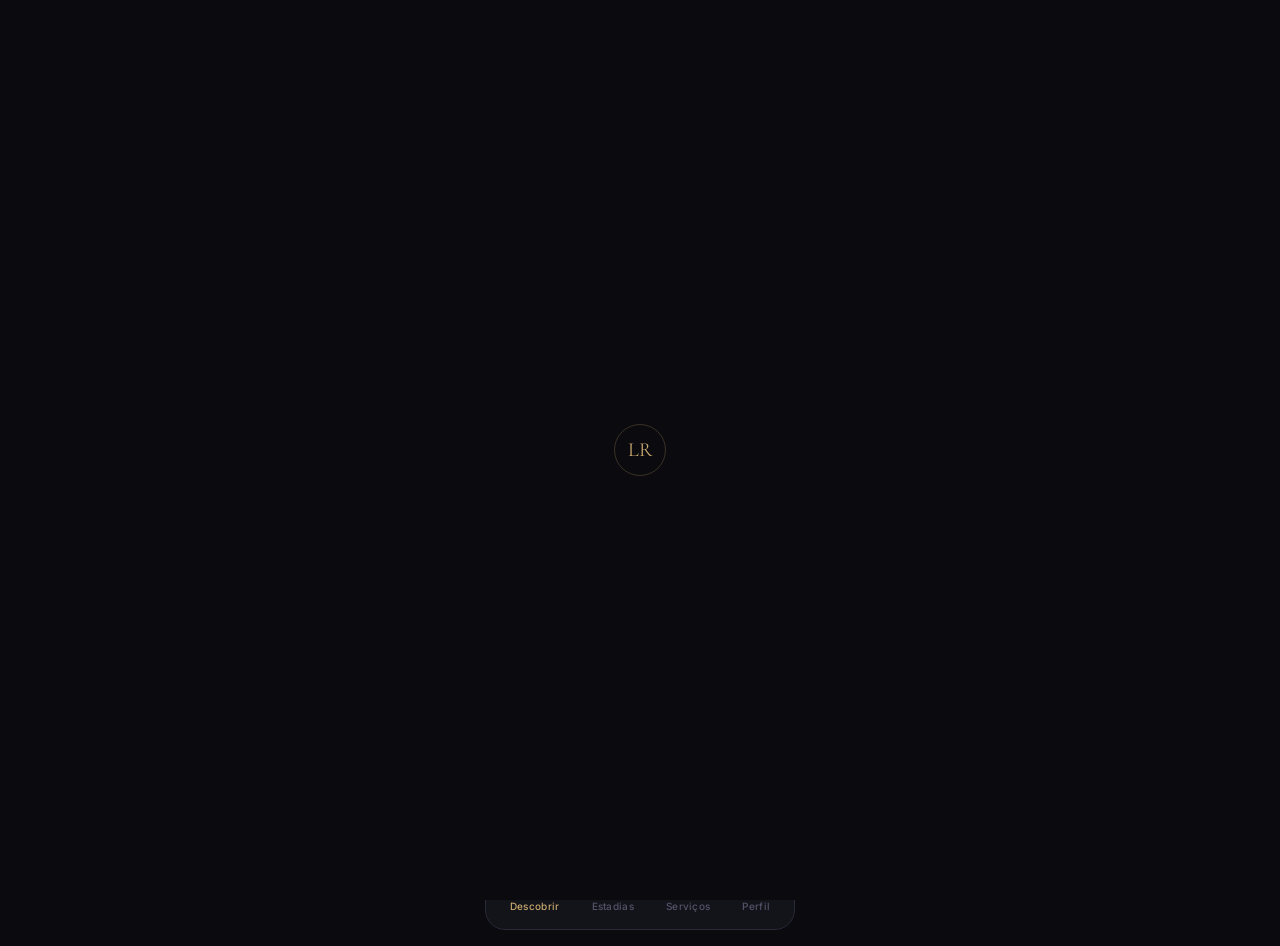
==== commit b6f181dd: "Add files via upload" ====
--- a/index.html
+++ b/index.html
@@ -1,5 +1,5 @@
 <!DOCTYPE html>
-<html lang="en">
+<html lang="pt-AO">
 <head>
 <meta charset="UTF-8">
 <meta name="viewport" content="width=device-width, initial-scale=1.0, viewport-fit=cover">
@@ -14,11 +14,12 @@
 <meta name="apple-mobile-web-app-capable" content="yes">
 <meta name="apple-mobile-web-app-status-bar-style" content="black-translucent">
 <meta name="apple-mobile-web-app-title" content="LuxeStay">
-<link rel="apple-touch-icon" href="https://placehold.co/180x180/0a0a0a/C9A96E?text=LR">
+<link rel="apple-touch-icon" href="apple-touch-icon.png">
+<link rel="icon" type="image/png" sizes="32x32" href="favicon-32.png">
 <link rel="apple-touch-startup-image" href="https://images.unsplash.com/photo-1631049307264-da0ec9d70304?w=390&q=80">
 
 <!-- Descrição para SEO / share -->
-<meta name="description" content="Reservas e experiências premium no Rio de Janeiro. Hotel 5 estrelas.">
+<meta name="description" content="Reservas e experiências premium em Luanda. Hotel 5 estrelas.">
 
 <link rel="preconnect" href="https://fonts.googleapis.com">
 <link href="https://fonts.googleapis.com/css2?family=Cormorant+Garamond:ital,wght@0,300;0,400;0,600;1,300;1,400&family=Inter:wght@300;400;500;600&display=swap" rel="stylesheet">
@@ -41,7 +42,7 @@
       <div class="auth-mark">LR</div>
       <div>
         <div class="auth-brand-name">Luxury Residences</div>
-        <span class="auth-brand-sub" id="authBrandSub">Rio de Janeiro · 5 estrelas</span>
+        <span class="auth-brand-sub" id="authBrandSub">Luanda · 5 estrelas</span>
       </div>
     </div>
   </div>
@@ -116,6 +117,12 @@
         </div>
 
         <div class="auth-field">
+          <label for="signupPhone" id="lblSignupPhone">Telefone</label>
+          <input type="tel" id="signupPhone" autocomplete="tel" inputmode="tel" placeholder="+244 900 000 000">
+          <span class="auth-field-err" id="errSignupPhone"></span>
+        </div>
+
+        <div class="auth-field">
           <label for="signupBirthdate" id="lblSignupBirthdate">Data de nascimento</label>
           <input type="date" id="signupBirthdate" autocomplete="bday">
           <span class="auth-field-err" id="errSignupBirthdate"></span>
@@ -229,7 +236,7 @@
       <div class="hero-content">
         <div class="hero-eyebrow">Welcome back</div>
         <h1 class="hero-title">Where every<br><em>detail matters</em></h1>
-        <p class="hero-sub">Rio de Janeiro · 5 stars</p>
+        <p class="hero-sub">Luanda · 5 stars</p>
       </div>
 
       <!-- Search float card -->
@@ -427,7 +434,7 @@
         </button>
         <button class="ps-item">
           <span>Phone</span>
-          <span class="ps-value">+55 21 99999-0000</span>
+          <span class="ps-value" id="profilePhone">—</span>
         </button>
       </div>
 
--- a/luxe.css
+++ b/luxe.css
@@ -1,8 +1,3 @@
-/* ============================================================
-   LUXURY RESIDENCES — GUEST APP
-   Dark luxury · Cormorant + Inter · Gold accent
-   ============================================================ */
-
 /* ── TOKENS ── */
 :root {
   --bg:         #0A0A0F;
@@ -733,6 +728,86 @@
 
 .guest-form { margin-bottom: 16px; }
 
+/* ── PAYMENT STEP ── */
+.pay-tabs {
+  display: flex;
+  border: 1px solid var(--border);
+  border-radius: var(--r);
+  overflow: hidden;
+  margin-bottom: 16px;
+}
+
+.pay-tab {
+  flex: 1;
+  padding: 12px;
+  font-size: 13px;
+  font-weight: 600;
+  color: var(--text-2);
+  background: var(--surface);
+  transition: all var(--ease);
+}
+
+.pay-tab + .pay-tab { border-left: 1px solid var(--border); }
+
+.pay-tab.active {
+  color: var(--bg);
+  background: var(--gold);
+}
+
+.pay-bank-details { margin-top: 4px; }
+
+.pay-iban {
+  font-family: 'SF Mono', 'Courier New', monospace;
+  font-size: 12px;
+  letter-spacing: 0.3px;
+}
+
+.pay-hint {
+  font-size: 12px;
+  color: var(--text-3);
+  line-height: 1.5;
+  margin: 10px 0 16px;
+}
+
+.pay-qr-wrap {
+  text-align: center;
+  background: var(--surface);
+  border: 1px solid var(--border);
+  border-radius: var(--r);
+  padding: 24px;
+  margin-bottom: 16px;
+}
+
+.pay-qr {
+  width: 160px;
+  height: 160px;
+  color: var(--text);
+  background: #fff;
+  border-radius: var(--r-sm);
+  padding: 10px;
+}
+
+.pay-qr-amount {
+  font-size: 20px;
+  font-weight: 700;
+  color: var(--gold);
+  margin-top: 14px;
+}
+
+.btn-spinner {
+  display: inline-block;
+  width: 13px;
+  height: 13px;
+  border: 2px solid rgba(10,10,15,0.3);
+  border-top-color: var(--bg);
+  border-radius: 50%;
+  vertical-align: -2px;
+  margin-right: 6px;
+  animation: spin 0.7s linear infinite;
+}
+
+@keyframes spin { to { transform: rotate(360deg); } }
+
 /* ── STAYS SCREEN ── */
 .screen-title-block {
   padding: 24px 20px 16px;
@@ -1355,6 +1430,10 @@
   width: 36px; height: 36px;
   margin: 0 auto 12px;
   opacity: 0.25;
+}
+
+.empty-dark .btn-gold-outline {
+  margin-top: 18px;
 }
 
 /* ── TOAST ── */
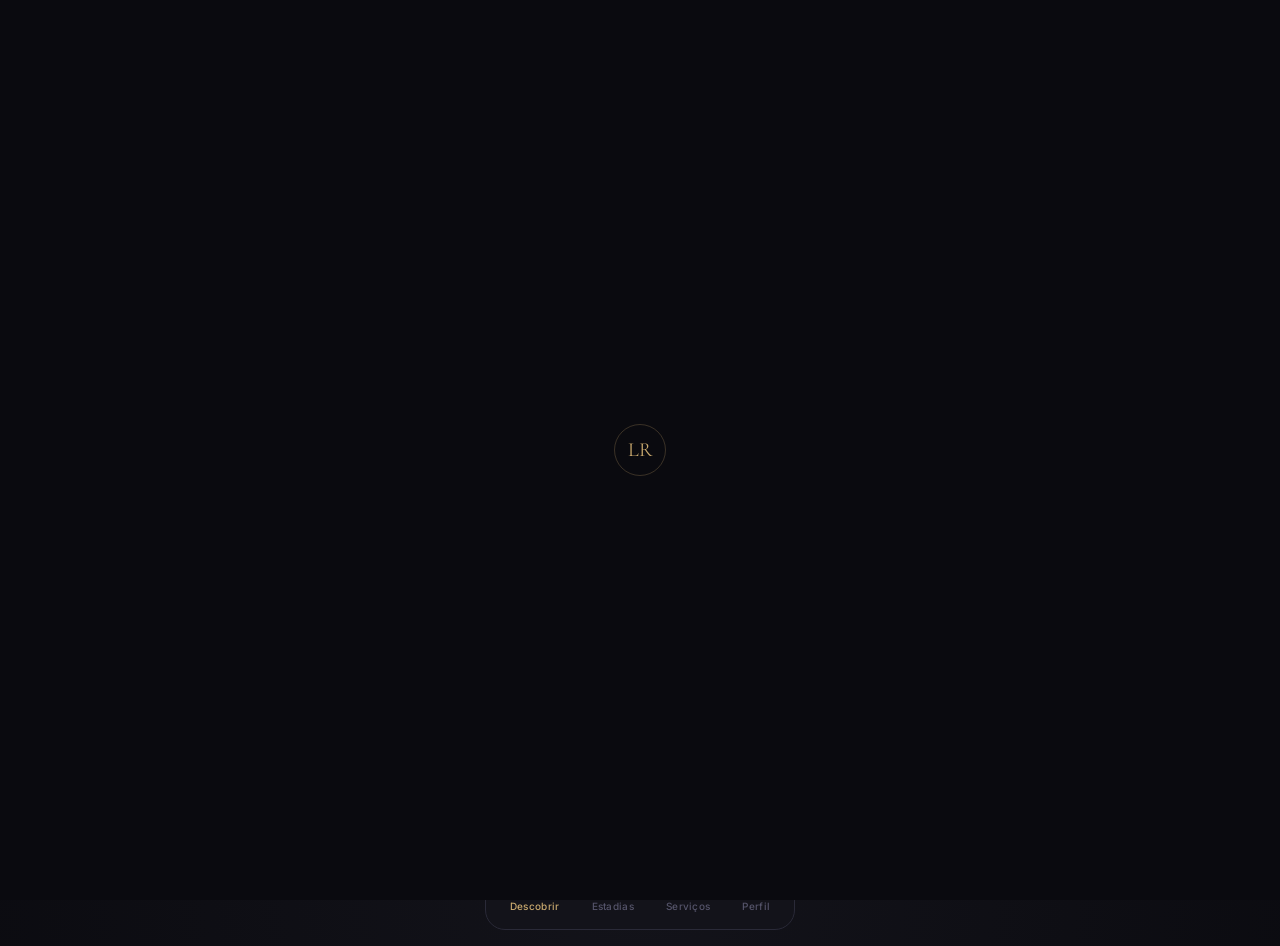
==== commit a9ebf148: "Add files via upload" ====
--- a/index.html
+++ b/index.html
@@ -16,7 +16,7 @@
 <meta name="apple-mobile-web-app-title" content="LuxeStay">
 <link rel="apple-touch-icon" href="apple-touch-icon.png">
 <link rel="icon" type="image/png" sizes="32x32" href="favicon-32.png">
-<link rel="apple-touch-startup-image" href="https://images.unsplash.com/photo-1631049307264-da0ec9d70304?w=390&q=80">
+<link rel="apple-touch-startup-image" href="images/suite-presidencial-01.jpg">
 
 <!-- Descrição para SEO / share -->
 <meta name="description" content="Reservas e experiências premium em Luanda. Hotel 5 estrelas.">
@@ -36,7 +36,7 @@
 <div class="auth-gate" id="authGate" hidden>
 
   <div class="auth-visual">
-    <img src="https://images.unsplash.com/photo-1582719478250-c89cae4dc85b?w=800&q=80" alt="">
+    <img src="images/suite-ocean-view-01.jpg" srcset="images/suite-ocean-view-01-480w.jpg 480w, images/suite-ocean-view-01-800w.jpg 800w, images/suite-ocean-view-01.jpg 1200w" sizes="(min-width: 900px) 50vw, 100vw" alt="">
     <div class="auth-visual-overlay"></div>
     <div class="auth-brand">
       <div class="auth-mark">LR</div>
@@ -230,7 +230,7 @@
     <!-- Hero -->
     <div class="hero">
       <div class="hero-bg">
-        <img src="https://images.unsplash.com/photo-1582719478250-c89cae4dc85b?w=800&q=80" alt="" class="hero-img" id="heroBg">
+        <img src="images/suite-ocean-view-01.jpg" srcset="images/suite-ocean-view-01-480w.jpg 480w, images/suite-ocean-view-01-800w.jpg 800w, images/suite-ocean-view-01.jpg 1200w" sizes="100vw" alt="" class="hero-img" id="heroBg">
         <div class="hero-overlay"></div>
       </div>
       <div class="hero-content">
@@ -308,7 +308,7 @@
   <!-- ══ SCREEN: ROOMS (detail) ══ -->
   <div class="screen" id="screen-rooms">
     <div class="subpage-header">
-      <button class="back-btn" data-back="discover">
+      <button class="back-btn" data-back="discover" aria-label="Voltar">
         <svg viewBox="0 0 24 24" fill="none" stroke="currentColor" stroke-width="2"><path d="M19 12H5M12 5l-7 7 7 7"/></svg>
       </button>
       <span id="roomDetailTitle">Suite Presidencial</span>
@@ -319,7 +319,7 @@
   <!-- ══ SCREEN: BOOK ══ -->
   <div class="screen" id="screen-book">
     <div class="subpage-header">
-      <button class="back-btn" data-back="discover">
+      <button class="back-btn" data-back="discover" aria-label="Voltar">
         <svg viewBox="0 0 24 24" fill="none" stroke="currentColor" stroke-width="2"><path d="M19 12H5M12 5l-7 7 7 7"/></svg>
       </button>
       <span>Complete booking</span>
@@ -530,10 +530,10 @@
 <!-- ══ MODALS ══ -->
 
 <!-- Date picker modal -->
-<div class="modal-backdrop" id="modalDates">
+<div class="modal-backdrop" id="modalDates" role="dialog" aria-modal="true" aria-labelledby="modalDatesTitle">
   <div class="modal-sheet">
     <div class="modal-handle"></div>
-    <h3 class="modal-title">Select dates</h3>
+    <h3 class="modal-title" id="modalDatesTitle">Select dates</h3>
     <div class="date-inputs">
       <div class="field-dark">
         <label>Check-in</label>
@@ -553,10 +553,10 @@
 </div>
 
 <!-- Guests modal -->
-<div class="modal-backdrop" id="modalGuests">
+<div class="modal-backdrop" id="modalGuests" role="dialog" aria-modal="true" aria-labelledby="modalGuestsTitle">
   <div class="modal-sheet">
     <div class="modal-handle"></div>
-    <h3 class="modal-title">Guests</h3>
+    <h3 class="modal-title" id="modalGuestsTitle">Guests</h3>
     <div class="guest-counter">
       <div class="counter-row">
         <div>
@@ -564,9 +564,9 @@
           <div class="counter-sub">13+ years</div>
         </div>
         <div class="counter-ctrl">
-          <button class="counter-btn" data-type="adults" data-op="minus">–</button>
+          <button class="counter-btn" data-type="adults" data-op="minus" aria-label="Diminuir adultos">–</button>
           <span class="counter-val" id="cntAdults">1</span>
-          <button class="counter-btn" data-type="adults" data-op="plus">+</button>
+          <button class="counter-btn" data-type="adults" data-op="plus" aria-label="Aumentar adultos">+</button>
         </div>
       </div>
       <div class="counter-row">
@@ -575,9 +575,9 @@
           <div class="counter-sub">Up to 12 years</div>
         </div>
         <div class="counter-ctrl">
-          <button class="counter-btn" data-type="children" data-op="minus">–</button>
+          <button class="counter-btn" data-type="children" data-op="minus" aria-label="Diminuir crianças">–</button>
           <span class="counter-val" id="cntChildren">0</span>
-          <button class="counter-btn" data-type="children" data-op="plus">+</button>
+          <button class="counter-btn" data-type="children" data-op="plus" aria-label="Aumentar crianças">+</button>
         </div>
       </div>
     </div>
@@ -587,23 +587,23 @@
 </div>
 
 <!-- Confirmation modal -->
-<div class="modal-backdrop" id="modalConfirm">
+<div class="modal-backdrop" id="modalConfirm" role="dialog" aria-modal="true" aria-labelledby="modalConfirmTitle">
   <div class="modal-sheet">
     <div class="modal-handle"></div>
     <div class="confirm-check">
       <svg viewBox="0 0 24 24" fill="none" stroke="currentColor" stroke-width="2"><path d="M22 11.08V12a10 10 0 1 1-5.93-9.14"/><path d="M22 4L12 14.01l-3-3"/></svg>
     </div>
-    <h3 class="modal-title" style="text-align:center">Booking confirmed</h3>
+    <h3 class="modal-title" id="modalConfirmTitle" style="text-align:center">Booking confirmed</h3>
     <p class="modal-sub" id="confirmSummaryText"></p>
     <button class="btn-gold" id="btnGoToStays">View my stays</button>
   </div>
 </div>
 
 <!-- Edit booking modal -->
-<div class="modal-backdrop" id="modalEditBooking">
+<div class="modal-backdrop" id="modalEditBooking" role="dialog" aria-modal="true" aria-labelledby="modalEditBookingTitle">
   <div class="modal-sheet">
     <div class="modal-handle"></div>
-    <h3 class="modal-title">Edit booking</h3>
+    <h3 class="modal-title" id="modalEditBookingTitle">Edit booking</h3>
     <p class="modal-sub" id="editBookingRoomName"></p>
     <input type="hidden" id="editBookingId">
 
@@ -638,18 +638,18 @@
 </div>
 
 <!-- Review modal -->
-<div class="modal-backdrop" id="modalReview">
+<div class="modal-backdrop" id="modalReview" role="dialog" aria-modal="true" aria-labelledby="modalReviewTitle">
   <div class="modal-sheet">
     <div class="modal-handle"></div>
-    <h3 class="modal-title">Rate your stay</h3>
+    <h3 class="modal-title" id="modalReviewTitle">Rate your stay</h3>
     <p class="modal-sub" id="reviewRoomName"></p>
     <input type="hidden" id="reviewRoomId">
     <div class="review-star-picker">
-      <button class="review-star-btn active" data-val="1">★</button>
-      <button class="review-star-btn active" data-val="2">★</button>
-      <button class="review-star-btn active" data-val="3">★</button>
-      <button class="review-star-btn active" data-val="4">★</button>
-      <button class="review-star-btn active" data-val="5">★</button>
+      <button class="review-star-btn active" data-val="1" aria-label="1 estrela">★</button>
+      <button class="review-star-btn active" data-val="2" aria-label="2 estrelas">★</button>
+      <button class="review-star-btn active" data-val="3" aria-label="3 estrelas">★</button>
+      <button class="review-star-btn active" data-val="4" aria-label="4 estrelas">★</button>
+      <button class="review-star-btn active" data-val="5" aria-label="5 estrelas">★</button>
     </div>
     <div class="field-dark">
       <label>Your review</label>
@@ -664,13 +664,13 @@
 <div class="lightbox-overlay" id="lightboxOverlay">
   <div class="lightbox-top">
     <span class="lightbox-counter" id="lightboxCounter">1 / 1</span>
-    <button class="lightbox-close" id="lightboxClose">
+    <button class="lightbox-close" id="lightboxClose" aria-label="Fechar">
       <svg viewBox="0 0 24 24" fill="none" stroke="currentColor" stroke-width="2"><line x1="18" y1="6" x2="6" y2="18"/><line x1="6" y1="6" x2="18" y2="18"/></svg>
     </button>
   </div>
   <div class="lightbox-track" id="lightboxTrack"></div>
-  <button class="gallery-arrow lightbox-arrow lightbox-prev" id="lightboxPrev">&#8249;</button>
-  <button class="gallery-arrow lightbox-arrow lightbox-next" id="lightboxNext">&#8250;</button>
+  <button class="gallery-arrow lightbox-arrow lightbox-prev" id="lightboxPrev" aria-label="Foto anterior">&#8249;</button>
+  <button class="gallery-arrow lightbox-arrow lightbox-next" id="lightboxNext" aria-label="Próxima foto">&#8250;</button>
   <div class="gallery-dots lightbox-dots" id="lightboxDots"></div>
 </div>
 
--- a/luxe.css
+++ b/luxe.css
@@ -1476,20 +1476,21 @@
   .search-float { margin: 0 24px; }
 }
 
+/* A partir daqui o app deixa de se comportar como shell fixo de celular
+   (altura 100dvh + scroll interno por tela) e passa a fluir como uma
+   página normal, com o app centralizado como um "cartão" na viewport. */
 @media (min-width: 768px) {
-  .room-cards { display: grid; grid-template-columns: 1fr 1fr; }
-  .services-grid { grid-template-columns: repeat(3, 1fr); }
-  .hero { height: 560px; }
-}
-
-@media (min-width: 1024px) {
-  body { overflow: auto; }
+  body {
+    overflow: auto;
+    background: radial-gradient(ellipse 1200px 800px at 50% 0%, var(--surface) 0%, var(--bg) 65%);
+  }
 
   .app {
-    max-width: 1280px;
+    max-width: 900px;
     margin: 0 auto;
     height: auto;
     min-height: 100dvh;
+    box-shadow: 0 0 0 1px var(--border), 0 24px 64px rgba(0,0,0,0.45);
   }
 
   .screen {
@@ -1500,6 +1501,23 @@
     padding-bottom: calc(var(--nav-h) + 24px);
   }
 
+  .room-cards { display: grid; grid-template-columns: 1fr 1fr; }
+  .services-grid { grid-template-columns: repeat(3, 1fr); }
+  .hero { height: 560px; }
+
+  .bottom-nav {
+    position: sticky;
+    bottom: 0;
+    max-width: 640px;
+    margin: 0 auto 16px;
+    border-radius: var(--r-lg);
+    border: 1px solid var(--border);
+  }
+}
+
+@media (min-width: 1024px) {
+  .app { max-width: 1280px; }
+
   .hero { height: 620px; border-radius: 0 0 var(--r-lg) var(--r-lg); overflow: hidden; }
   .hero-title { font-size: 64px; }
   .hero-content { padding: 0 56px 32px; max-width: 900px; }
@@ -1508,15 +1526,7 @@
   .room-cards { grid-template-columns: repeat(3, 1fr); gap: 20px; }
   .services-grid { grid-template-columns: repeat(4, 1fr); }
 
-  .bottom-nav {
-    position: sticky;
-    bottom: 0;
-    max-width: 720px;
-    margin: 0 auto;
-    border-radius: var(--r-lg);
-    border: 1px solid var(--border);
-    margin-bottom: 16px;
-  }
+  .bottom-nav { max-width: 720px; }
 }
 
 @media (min-width: 1440px) {
@@ -1711,6 +1721,7 @@
   height: 100%;
   object-fit: cover;
   display: block;
+  cursor: zoom-in;
 }
 
 .gallery-caption {
@@ -1792,8 +1803,6 @@
   backdrop-filter: blur(4px);
   z-index: 2;
 }
-
-.gallery-slide img { cursor: zoom-in; }
 
 /* ── PHOTO COUNT BADGE (room cards) ── */
 .room-card-img-wrap {
@@ -2617,3 +2626,39 @@
 @media (min-width: 480px) {
   .auth-panel { padding-left: 32px; padding-right: 32px; }
 }
+
+/* Acima de 900px o auth gate deixa de ser uma pilha vertical (imagem em
+   cima, formulário embaixo) e vira duas colunas — igual a maioria dos
+   apps premium se comporta em desktop. Sem isso a imagem virava uma
+   faixa esticada e feia ocupando a largura toda da tela. */
+@media (min-width: 900px) {
+  .auth-gate {
+    flex-direction: row;
+    align-items: stretch;
+  }
+
+  .auth-visual {
+    flex: 1 1 50%;
+    height: 100vh;
+    min-height: 100vh;
+    max-height: none;
+  }
+
+  .auth-brand { left: 40px; right: 40px; bottom: 40px; }
+
+  .auth-panel {
+    flex: 1 1 50%;
+    display: flex;
+    flex-direction: column;
+    justify-content: center;
+    max-width: 440px;
+    margin: 0 auto;
+    height: 100vh;
+    overflow-y: auto;
+    padding: 48px 24px;
+  }
+}
+
+@media (min-width: 1440px) {
+  .auth-panel { max-width: 480px; }
+}
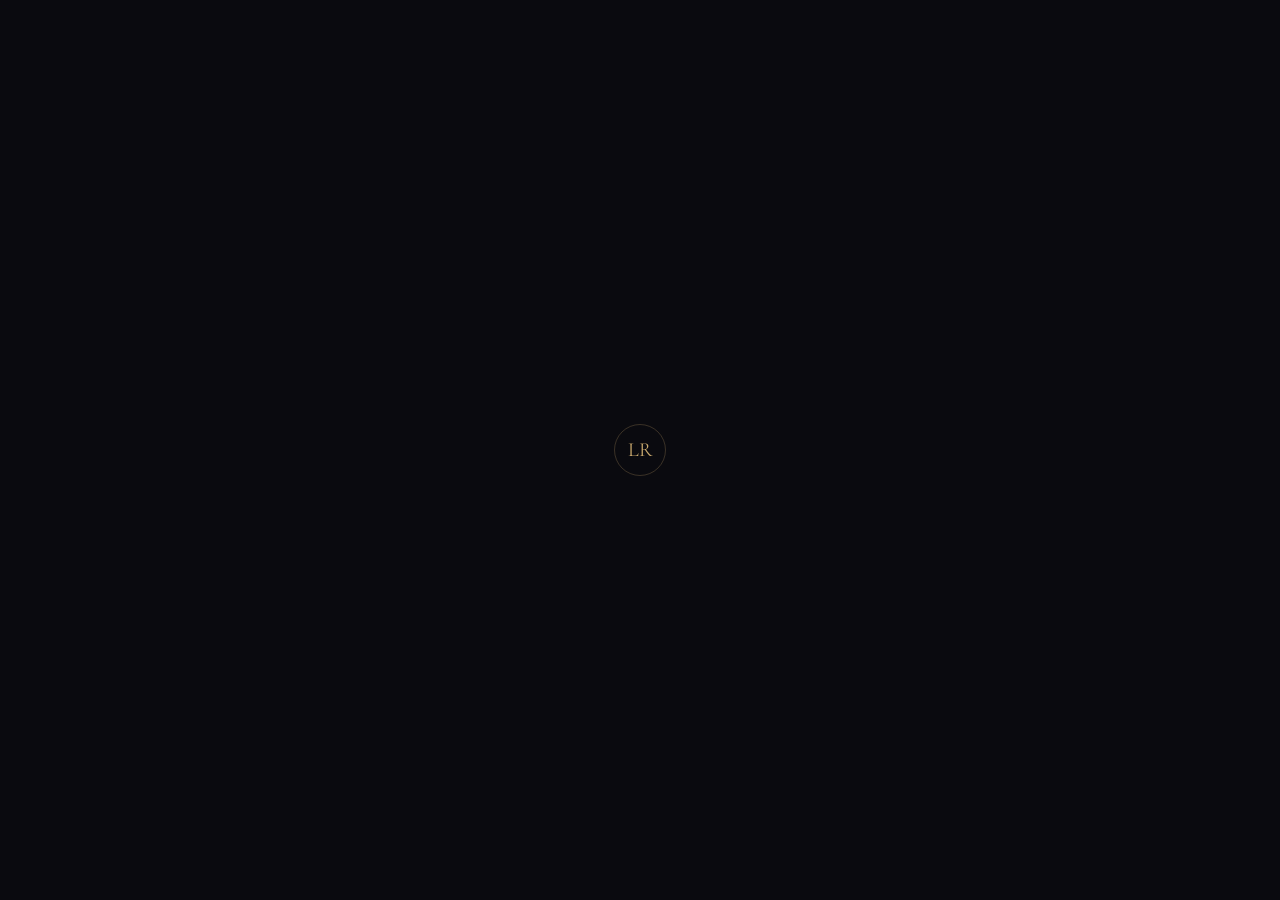
==== commit 50a8ae1a: "Add files via upload" ====
--- a/index.html
+++ b/index.html
@@ -277,30 +277,6 @@
         </div>
       </div>
       <div class="room-cards" id="roomCards"></div>
-    </div>
-
-    <!-- Amenities strip -->
-    <div class="amenities-strip">
-      <div class="amenity-item">
-        <svg viewBox="0 0 24 24" fill="none" stroke="currentColor" stroke-width="1.5"><path d="M5 12.55a11 11 0 0 1 14.08 0"/><path d="M1.42 9a16 16 0 0 1 21.16 0"/><path d="M8.53 16.11a6 6 0 0 1 6.95 0"/><circle cx="12" cy="20" r="1"/></svg>
-        <span>Premium Wi-Fi</span>
-      </div>
-      <div class="amenity-item">
-        <svg viewBox="0 0 24 24" fill="none" stroke="currentColor" stroke-width="1.5"><path d="M3 11l19-9-9 19-2-8-8-2z"/></svg>
-        <span>24h Concierge</span>
-      </div>
-      <div class="amenity-item">
-        <svg viewBox="0 0 24 24" fill="none" stroke="currentColor" stroke-width="1.5"><circle cx="12" cy="12" r="10"/><path d="M12 8v4l3 3"/></svg>
-        <span>Spa & Wellness</span>
-      </div>
-      <div class="amenity-item">
-        <svg viewBox="0 0 24 24" fill="none" stroke="currentColor" stroke-width="1.5"><path d="M3 3h18v4H3zM3 7v14l9 2 9-2V7"/><path d="M12 7v16"/></svg>
-        <span>Fine Dining</span>
-      </div>
-      <div class="amenity-item">
-        <svg viewBox="0 0 24 24" fill="none" stroke="currentColor" stroke-width="1.5"><rect x="1" y="3" width="15" height="13" rx="1"/><path d="M16 8h4a1 1 0 0 1 1 1v3a1 1 0 0 1-1 1h-1l-4-4zm0 4v5"/><circle cx="5.5" cy="18.5" r="2.5"/><circle cx="18.5" cy="18.5" r="2.5"/></svg>
-        <span>VIP Transfer</span>
-      </div>
     </div>
 
   </div>
@@ -677,6 +653,17 @@
 <!-- Toast -->
 <div class="toast" id="toast"></div>
 
+<!-- Console de debug pra celular — só ativa com ?debug=1 na URL. -->
+<script>
+  if (location.search.includes('debug=1')) {
+    var erudaScript = document.createElement('script');
+    erudaScript.src = 'https://cdn.jsdelivr.net/npm/eruda';
+    erudaScript.async = false; // mantém ordem: carrega ANTES dos scripts do app
+    erudaScript.onload = function () { eruda.init(); };
+    document.head.appendChild(erudaScript);
+  }
+</script>
+
 <!-- Supabase SDK (Auth) -->
 <script src="https://cdn.jsdelivr.net/npm/@supabase/supabase-js@2/dist/umd/supabase.min.js"></script>
 <script src="i18n.js"></script>
--- a/luxe.css
+++ b/luxe.css
@@ -155,7 +155,7 @@
 .hero-content {
   position: relative;
   z-index: 2;
-  padding: 0 24px 20px;
+  padding: 0 24px 72px;
 }
 
 .hero-eyebrow {
@@ -193,7 +193,7 @@
   position: relative;
   z-index: 10;
   margin: 0 16px;
-  transform: translateY(-50%);
+  transform: translateY(-28px);
   background: rgba(28, 28, 38, 0.85);
   backdrop-filter: blur(24px);
   -webkit-backdrop-filter: blur(24px);
@@ -454,36 +454,6 @@
   cursor: not-allowed;
 }
 
-/* ── AMENITIES STRIP ── */
-.amenities-strip {
-  display: flex;
-  gap: 0;
-  overflow-x: auto;
-  padding: 20px 16px 32px;
-  border-top: 1px solid var(--border);
-  margin-top: 8px;
-}
-
-.amenities-strip::-webkit-scrollbar { display: none; }
-
-.amenity-item {
-  display: flex;
-  flex-direction: column;
-  align-items: center;
-  gap: 8px;
-  padding: 0 20px;
-  border-right: 1px solid var(--border);
-  flex-shrink: 0;
-  color: var(--text-2);
-  font-size: 10.5px;
-  font-weight: 500;
-  letter-spacing: 0.2px;
-  white-space: nowrap;
-}
-
-.amenity-item:last-child { border-right: none; }
-.amenity-item svg { width: 18px; height: 18px; color: var(--gold); }
-
 /* ── SUBPAGE HEADER ── */
 .subpage-header {
   display: flex;
@@ -677,6 +647,24 @@
   padding: 14px 16px;
   display: flex;
   gap: 20px;
+}
+
+.bc-dates-editable {
+  align-items: center;
+  cursor: pointer;
+  border-radius: var(--r-md);
+  transition: background var(--ease);
+}
+
+.bc-dates-editable:hover,
+.bc-dates-editable:focus-visible { background: rgba(255,255,255,0.04); }
+
+.bc-dates-edit-icon {
+  width: 15px;
+  height: 15px;
+  margin-left: auto;
+  color: var(--gold);
+  flex-shrink: 0;
 }
 
 .bc-date-item {
@@ -1520,7 +1508,7 @@
 
   .hero { height: 620px; border-radius: 0 0 var(--r-lg) var(--r-lg); overflow: hidden; }
   .hero-title { font-size: 64px; }
-  .hero-content { padding: 0 56px 32px; max-width: 900px; }
+  .hero-content { padding: 0 56px 84px; max-width: 900px; }
   .search-float { margin: 0 56px; }
 
   .room-cards { grid-template-columns: repeat(3, 1fr); gap: 20px; }
@@ -2536,6 +2524,32 @@
 
 @keyframes authSpin { to { transform: rotate(360deg); } }
 
+/* Estado de carregamento do grid de quartos — mostrado enquanto
+   loadAppData() ainda não resolveu (inclusive durante retries). Sem isso,
+   o usuário só via um espaço vazio, sem saber se estava carregando ou
+   quebrado. */
+.room-cards-loading {
+  grid-column: 1 / -1;
+  display: flex;
+  flex-direction: column;
+  align-items: center;
+  justify-content: center;
+  gap: 14px;
+  padding: 48px 24px;
+  color: var(--text-2);
+  font-size: 13px;
+  text-align: center;
+}
+
+.room-cards-loading .spinner {
+  width: 26px;
+  height: 26px;
+  border: 2px solid var(--border-2);
+  border-top-color: var(--gold);
+  border-radius: 50%;
+  animation: authSpin 0.8s linear infinite;
+}
+
 .auth-btn-ghost {
   width: 100%;
   padding: 14px;
